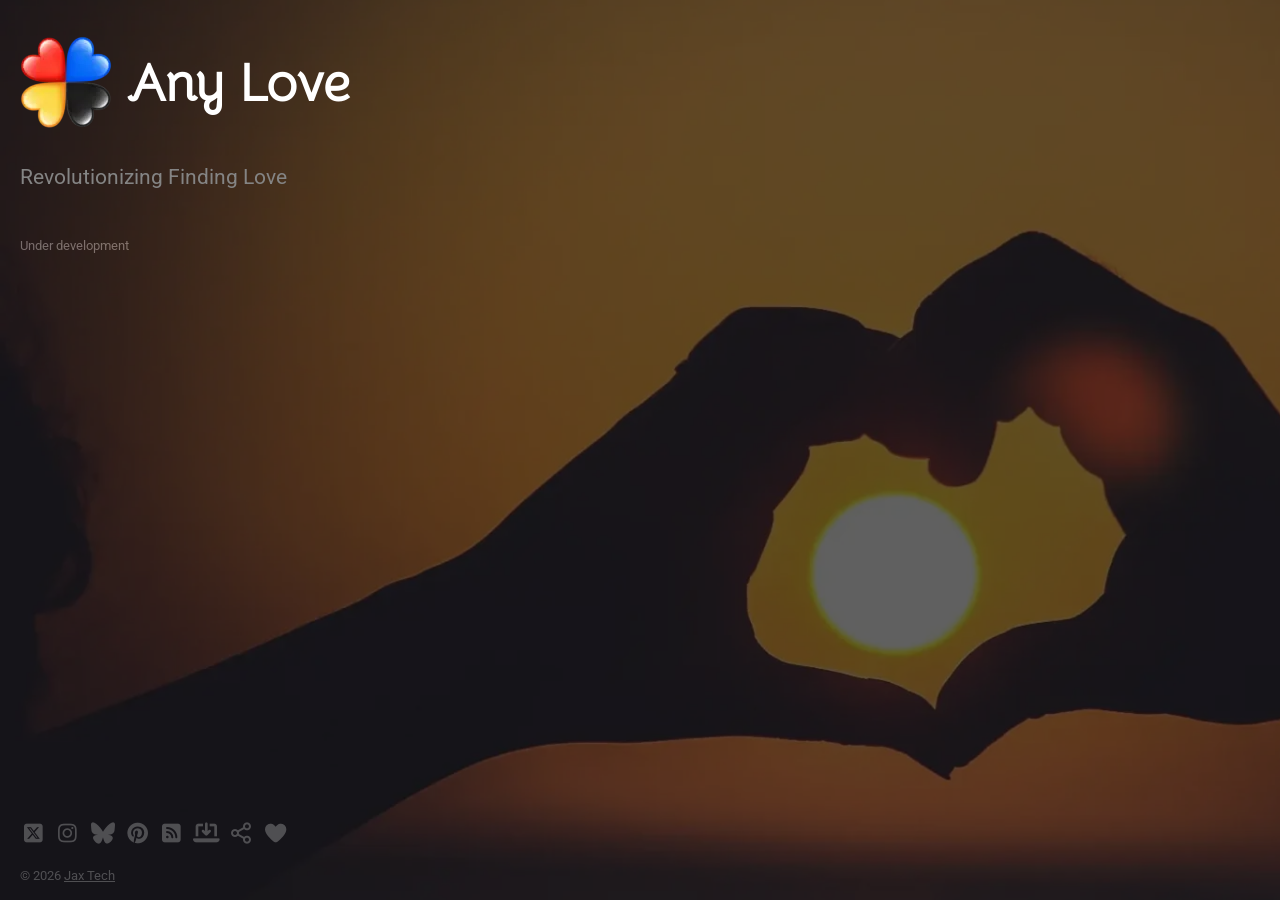
==== index.html @ 7b0f6feb "connect-src csp" ====
<!DOCTYPE HTML>
<html lang="en-US">
	<head>
		<meta charset="utf-8" />
		<meta name="viewport" content="width=device-width, initial-scale=1, maximum-scale=3" />
		<title>Any Love</title>
		<link rel="preload" href="assets/fonts/bellota-latin-400-normal.woff2" as="font" type="font/woff2" crossorigin>
		<link rel="preload" href="assets/fonts/roboto-latin-400-normal.woff2" as="font" type="font/woff2" crossorigin>
		<link rel="preload" href="assets/webfonts/fa-brands-400.woff2" as="font" type="font/woff2" crossorigin>
		<link rel="preload" href="assets/webfonts/fa-solid-900.woff2" as="font" type="font/woff2" crossorigin>
		<link rel="preload" href="assets/webfonts/fa-regular-400.woff2" as="font" type="font/woff2" crossorigin>
		<link rel="preload" as="style" href="assets/css/main.min.css" as="style">
		<link rel="preload" as="style" href="assets/css/facustom.min.css" as="style">
		<link rel="preconnect" href="https://cloudflareinsights.com">
		<link rel="preconnect" href="https://static.cloudflareinsights.com">
		<style>
			@font-face
			{
				font-family: 'Bellota';
				src: url('assets/fonts/bellota-latin-400-normal.woff2') format('woff2');
				font-weight: 400;
				ascent-override: 0.968;
    			descent-override: 0.29;
    			line-gap-override: 0;
				font-display: swap;
			}
			@font-face
			{
				font-family: 'Roboto';
				src: url('assets/fonts/roboto-latin-400-normal.woff2') format('woff2');
				ascent-override: 0.927;
    			descent-override: 0.244;
    			line-gap-override: 0;
				font-display: swap;
			}
		</style>
		<link rel="stylesheet" href="assets/css/main.min.css">
		<link rel="stylesheet" href="assets/css/facustom.min.css">
		<link rel="icon" type="image/webp" href="images/anylove32.webp">
		<link rel="shortcut icon" href="images/favicon.ico" />
		<meta property="og:title" content="Any Love" />
		<meta property="og:type" content="website" />
		<meta property="og:url" content="https://anylove.jax.tech" />
		<meta property="og:image" content="https://anylove.jax.tech/images/anylove200.png" />
		<meta property="og:image:width" content="200">
		<meta property="og:image:height" content="200">
		<meta property="og:image:type" content="image/png">
		<meta property="og:description" content="Dating,Love,Creators" />
		<meta name="author" content="Jax Tech Solutions" />
		<meta name="publish_date" property="og:publish_date" content="2026-06-11T00:00:00-0500">
		<link rel="alternate" type="application/rss+xml" title="Any Love" href="https://jax.tech/anylove/rsstest.xml">
		<meta name="description" content="Love, Romantic Love, Dating, Casual, Friendship, Marriage, LGBTQ, Transgender, Kink, Polyamory, Mature Love, Horny, Travel Partner, Sex">
		<meta name="keywords" content="Love, Romantic Love, Dating, Casual, Friendship, Marriage, LGBTQ, Transgender, Kink, Polyamory, Mature Love, Horny, Travel Partner, Sex">
	</head>
	<body class="is-preload">
	 <div class="layout">
	  <header id="header">
	   <h1><img src="images/logo.webp" fetchpriority="high" style="width: 93px; height: 93px; vertical-align: middle;" alt="Logo"> <span style="vertical-align: middle; font-size: 40pt; font-family: 'Bellota';">Any Love</span></h1>
	   <p>Revolutionizing Finding Love</p>
	  </header>
      <div class="main-content">
		<p style="font-size: 10pt;">Under development</p>
		<dialog id="diaRSSFeed" style="background-color: #666666;">
			<p>
				<p>Download an RSS Feed reader such as Feedly</p>
				<ul>
				 <li><a class="rss" href="https://apps.apple.com/ca/app/feedly-smart-news-reader/id396069556" target="_blank">Feedly on iOS</a></li>
				 <li><a class="rss" href="https://play.google.com/store/apps/details?id=com.devhd.feedly&pli=1" target="_blank">Feedly on Android</a></li>
				 <li><a class="rss" href="https://netnewswire.com/NetNewsWire.zip" target="_blank">NetNewsWire on macOS</a></li>
				 <li><a class="rss" href="https://www.inoreader.com" target="_blank">Web Based</a></li>
				</ul>
				<p>Subscribe to the Any Love RSS Feed:<br/><a href="rsstest.xml">https://jax.tech/anylove/rsstest.xml</a> <a href="javascript: copyRSSURL();"><i class="fa-solid fa-copy" title="Copy URL"></i></a></p>
			</p>
			 <button commandfor="diaRSSFeed" command="close">Close</button>
			</dialog>
	  </div>
	  <footer id="footer">
				<ul class="icons">
					<li><a href="https://x.com/AnyLoveInc" class="fa-brands fa-square-x-twitter" title="X / Twitter"></a></li>
					<li><a href="https://instagram.com/anyloveinc" class="fa-brands fa-instagram" title="Instagram"></a></li>
					<!--<li><a href="https://facebook.com/anyloveinc" class="fa-brands fa-facebook" title="Facebook"></a></li>-->
					<li><a href="https://bsky.app/profile/any-love.bsky.social" class="fa-brands fa-bluesky" title="Bluesky"></a></li>
					<li><a href="https://pinterest.com/anyloveinc" class="fa-brands fa-pinterest" title="Pinterest"></a></li>
					<li><a href="javascript: document.getElementById('diaRSSFeed').showModal();" class="fa-solid fa-square-rss" title="RSS Feed 3"></a></li>
					<li><a href="javascript: downloadApp();" class="fa-solid fa-laptop-arrow-down" title="Download App"></a></li>
					<li><a href="javascript: sharePage();" class="fa-regular fa-share-nodes" title="Share Page"></a></li>
					<li><a href="emojis.html" class="fa-solid fa-heart" title="Emoji's"></a></li>
				</ul>
				<div class="copyright">
					&copy; 2026 <a href="https://jax.tech">Jax Tech</a>
				</div>
	  </footer>
	</div>
	<script src="assets/js/main.min.js" nonce="AqHF5cLWrH+GjEXjNcEy2A==" defer></script>
	<!--<script defer src='https://static.cloudflareinsights.com/beacon.min.js' data-cf-beacon='{"token": "75deaa9c228b44c9be9af0f90fc8532d"}'></script>-->
  </body>
</html>
---- assets/css/main.min.css ----
html,body{width:100%;height:100vh;margin:0;padding:0 0 0 10px}body{color:#848484;background-color:#000;font-family:Roboto,sans-serif;font-size:16pt}body.is-preload *,body.is-preload :before,body.is-preload :after{transition:none!important;animation:none!important}body>*{z-index:2}.layout{grid-row-gap:0px;grid-template-rows:225px 1fr 100px;height:100vh;display:grid}.main-content{min-height:30px;vertical-align:center;overflow-y:auto}ol,ul{list-style:none}#bg{opacity:.375;z-index:1;width:150%;height:100%;transition:opacity 2s ease-in-out;position:fixed;top:0;left:0}#bg div{opacity:0;visibility:hidden;background-size:cover;width:100%;height:100%;transition:opacity 3s;position:absolute;top:0;left:0}#bg div.visible{opacity:1;visibility:visible;z-index:1;animation:45s linear infinite kfbg}#bg div.visible.top{z-index:2}#bg div:only-child{animation-direction:alternate!important}body.is-preload #bg{opacity:0}@keyframes kfbg{0%{transform:translate(0)}to{transform:translate(-25%)}}a.rss{color:#000}a:hover{color:red!important}h1{color:#fff;font-size:2.5em}ul.icons{cursor:default;padding-left:0;list-style:none}ul.icons li{padding-right:3px;display:inline-block}ul.icons li a{color:inherit;text-decoration:none}header{z-index:3}#footer{color:#ffffff80;opacity:.5;z-index:3;transition:opacity .5s ease-in-out;bottom:2em}#footer .copyright{font-size:10pt}#footer .copyright a{color:inherit}#footer:hover{opacity:1}
---- assets/css/facustom.min.css ----
/*!
 * Font Awesome Pro 7.1.0 by @fontawesome - https://fontawesome.com
 * License - https://fontawesome.com/license (Commercial License)
 * Copyright 2025 Fonticons, Inc.
 */
.fa-solid,.fa-regular,.fa-brands,.fa-classic,.fas,.far,.fab,.fal,.fat,.fad,.fadr,.fadl,.fadt,.fass,.fasr,.fasl,.fast,.fasds,.fasdr,.fasdl,.fasdt,.faslr,.faslpr,.fawsb,.fatl,.fans,.fands,.faes,.fajr,.fajfr,.fajdr,.facr,.fausb,.faudsb,.faufsb,.fa-solid,.fa-semibold,.fa-regular,.fa-light,.fa-thin,.fa-brands,.fa-classic,.fa-duotone,.fa-sharp,.fa-sharp-duotone,.fa-chisel,.fa-etch,.fa-jelly,.fa-jelly-duo,.fa-jelly-fill,.fa-notdog,.fa-notdog-duo,.fa-slab,.fa-slab-press,.fa-thumbprint,.fa-utility,.fa-utility-duo,.fa-utility-fill,.fa-whiteboard,.fa{--_fa-family:var(--fa-family,var(--fa-style-family,"Font Awesome 7 Pro"));-webkit-font-smoothing:antialiased;-moz-osx-font-smoothing:grayscale;display:var(--fa-display,inline-block);font-family:var(--_fa-family);font-feature-settings:normal;font-synthesis:none;font-variant:normal;font-style:normal;font-weight:var(--fa-style,900);text-align:center;text-rendering:auto;width:var(--fa-width,1.25em);line-height:1}:is(.fas,.fass,.far,.fasr,.fal,.fasl,.fat,.fast,.fad,.fadr,.fadl,.fadt,.fasds,.fasdr,.fasdl,.fasdt,.fab,.faslr,.faslpr,.fawsb,.fatl,.fans,.fands,.faes,.fajr,.fajfr,.fajdr,.facr,.fausb,.faudsb,.faufsb,.fa-solid,.fa-semibold,.fa-regular,.fa-light,.fa-thin,.fa-brands,.fa-classic,.fa-duotone,.fa-sharp,.fa-sharp-duotone,.fa-chisel,.fa-etch,.fa-jelly,.fa-jelly-duo,.fa-jelly-fill,.fa-notdog,.fa-notdog-duo,.fa-slab,.fa-slab-press,.fa-thumbprint,.fa-utility,.fa-utility-duo,.fa-utility-fill,.fa-whiteboard,.fa):before{content:var(--fa)/""}@supports not (content:""/""){:is(.fas,.fass,.far,.fasr,.fal,.fasl,.fat,.fast,.fad,.fadr,.fadl,.fadt,.fasds,.fasdr,.fasdl,.fasdt,.fab,.faslr,.faslpr,.fawsb,.fatl,.fans,.fands,.faes,.fajr,.fajfr,.fajdr,.facr,.fausb,.faudsb,.faufsb,.fa-solid,.fa-semibold,.fa-regular,.fa-light,.fa-thin,.fa-brands,.fa-classic,.fa-duotone,.fa-sharp,.fa-sharp-duotone,.fa-chisel,.fa-etch,.fa-jelly,.fa-jelly-duo,.fa-jelly-fill,.fa-notdog,.fa-notdog-duo,.fa-slab,.fa-slab-press,.fa-thumbprint,.fa-utility,.fa-utility-duo,.fa-utility-fill,.fa-whiteboard,.fa):before{content:var(--fa)}}:is(.fad,.fa-duotone,.fadr,.fadl,.fadt,.fasds,.fa-sharp-duotone,.fasdr,.fasdl,.fasdt,.fatl,.fa-thumbprint,.fands,.fa-notdog-duo,.fajdr,.fa-jelly-duo,.faudsb,.fa-utility-duo):after{content:var(--fa);font-feature-settings:"ss01"}@supports not (content:""/""){:is(.fad,.fa-duotone,.fadr,.fadl,.fadt,.fasds,.fa-sharp-duotone,.fasdr,.fasdl,.fasdt,.fatl,.fa-thumbprint,.fands,.fa-notdog-duo,.fajdr,.fa-jelly-duo,.faudsb,.fa-utility-duo):after{content:var(--fa)}}.fa-1x{font-size:1em}.fa-2x{font-size:2em}.fa-3x{font-size:3em}.fa-4x{font-size:4em}.fa-5x{font-size:5em}.fa-6x{font-size:6em}.fa-7x{font-size:7em}.fa-8x{font-size:8em}.fa-9x{font-size:9em}.fa-10x{font-size:10em}.fa-2xs{vertical-align:.225em;font-size:.625em;line-height:.1em}.fa-xs{vertical-align:.125em;font-size:.75em;line-height:.0833333em}.fa-sm{vertical-align:.0535715em;font-size:.875em;line-height:.0714286em}.fa-lg{vertical-align:-.075em;font-size:1.25em;line-height:.05em}.fa-xl{vertical-align:-.125em;font-size:1.5em;line-height:.0416667em}.fa-2xl{vertical-align:-.1875em;font-size:2em;line-height:.03125em}.fa-width-auto{--fa-width:auto}.fa-fw,.fa-width-fixed{--fa-width:1.25em}.fa-ul{margin-inline-start:var(--fa-li-margin,2.5em);padding-inline-start:0;list-style-type:none}.fa-ul>li{position:relative}.fa-li{text-align:center;width:var(--fa-li-width,2em);line-height:inherit;position:absolute;inset-inline-start:calc(-1 * var(--fa-li-width,2em))}.fa-border{border-color:var(--fa-border-color,#eee);border-radius:var(--fa-border-radius,.1em);border-style:var(--fa-border-style,solid);border-width:var(--fa-border-width,.0625em);box-sizing:var(--fa-border-box-sizing,content-box);padding:var(--fa-border-padding,.1875em .25em)}.fa-pull-left,.fa-pull-start{float:inline-start;margin-inline-end:var(--fa-pull-margin,.3em)}.fa-pull-right,.fa-pull-end{float:inline-end;margin-inline-start:var(--fa-pull-margin,.3em)}.fa-beat{animation-name:fa-beat;animation-delay:var(--fa-animation-delay,0s);animation-direction:var(--fa-animation-direction,normal);animation-duration:var(--fa-animation-duration,1s);animation-iteration-count:var(--fa-animation-iteration-count,infinite);animation-timing-function:var(--fa-animation-timing,ease-in-out)}.fa-bounce{animation-name:fa-bounce;animation-delay:var(--fa-animation-delay,0s);animation-direction:var(--fa-animation-direction,normal);animation-duration:var(--fa-animation-duration,1s);animation-iteration-count:var(--fa-animation-iteration-count,infinite);animation-timing-function:var(--fa-animation-timing,cubic-bezier(.28, .84, .42, 1))}.fa-fade{animation-name:fa-fade;animation-delay:var(--fa-animation-delay,0s);animation-direction:var(--fa-animation-direction,normal);animation-duration:var(--fa-animation-duration,1s);animation-iteration-count:var(--fa-animation-iteration-count,infinite);animation-timing-function:var(--fa-animation-timing,cubic-bezier(.4, 0, .6, 1))}.fa-beat-fade{animation-name:fa-beat-fade;animation-delay:var(--fa-animation-delay,0s);animation-direction:var(--fa-animation-direction,normal);animation-duration:var(--fa-animation-duration,1s);animation-iteration-count:var(--fa-animation-iteration-count,infinite);animation-timing-function:var(--fa-animation-timing,cubic-bezier(.4, 0, .6, 1))}.fa-flip{animation-name:fa-flip;animation-delay:var(--fa-animation-delay,0s);animation-direction:var(--fa-animation-direction,normal);animation-duration:var(--fa-animation-duration,1s);animation-iteration-count:var(--fa-animation-iteration-count,infinite);animation-timing-function:var(--fa-animation-timing,ease-in-out)}.fa-shake{animation-name:fa-shake;animation-delay:var(--fa-animation-delay,0s);animation-direction:var(--fa-animation-direction,normal);animation-duration:var(--fa-animation-duration,1s);animation-iteration-count:var(--fa-animation-iteration-count,infinite);animation-timing-function:var(--fa-animation-timing,linear)}.fa-spin{animation-name:fa-spin;animation-delay:var(--fa-animation-delay,0s);animation-direction:var(--fa-animation-direction,normal);animation-duration:var(--fa-animation-duration,2s);animation-iteration-count:var(--fa-animation-iteration-count,infinite);animation-timing-function:var(--fa-animation-timing,linear)}.fa-spin-reverse{--fa-animation-direction:reverse}.fa-pulse,.fa-spin-pulse{animation-name:fa-spin;animation-direction:var(--fa-animation-direction,normal);animation-duration:var(--fa-animation-duration,1s);animation-iteration-count:var(--fa-animation-iteration-count,infinite);animation-timing-function:var(--fa-animation-timing,steps(8))}@media (prefers-reduced-motion:reduce){.fa-beat,.fa-bounce,.fa-fade,.fa-beat-fade,.fa-flip,.fa-pulse,.fa-shake,.fa-spin,.fa-spin-pulse{transition:none!important;animation:none!important}}@keyframes fa-beat{0%,90%{transform:scale(1)}45%{transform:scale(var(--fa-beat-scale,1.25))}}@keyframes fa-bounce{0%{transform:scale(1)translateY(0)}10%{transform:scale(var(--fa-bounce-start-scale-x,1.1), var(--fa-bounce-start-scale-y,.9)) translateY(0)}30%{transform:scale(var(--fa-bounce-jump-scale-x,.9), var(--fa-bounce-jump-scale-y,1.1)) translateY(var(--fa-bounce-height,-.5em))}50%{transform:scale(var(--fa-bounce-land-scale-x,1.05), var(--fa-bounce-land-scale-y,.95)) translateY(0)}57%{transform:scale(1, 1) translateY(var(--fa-bounce-rebound,-.125em))}64%{transform:scale(1)translateY(0)}to{transform:scale(1)translateY(0)}}@keyframes fa-fade{50%{opacity:var(--fa-fade-opacity,.4)}}@keyframes fa-beat-fade{0%,to{opacity:var(--fa-beat-fade-opacity,.4);transform:scale(1)}50%{opacity:1;transform:scale(var(--fa-beat-fade-scale,1.125))}}@keyframes fa-flip{50%{transform:rotate3d(var(--fa-flip-x,0), var(--fa-flip-y,1), var(--fa-flip-z,0), var(--fa-flip-angle,-180deg))}}@keyframes fa-shake{0%{transform:rotate(-15deg)}4%{transform:rotate(15deg)}8%,24%{transform:rotate(-18deg)}12%,28%{transform:rotate(18deg)}16%{transform:rotate(-22deg)}20%{transform:rotate(22deg)}32%{transform:rotate(-12deg)}36%{transform:rotate(12deg)}40%,to{transform:rotate(0)}}@keyframes fa-spin{0%{transform:rotate(0)}to{transform:rotate(360deg)}}.fa-rotate-90{transform:rotate(90deg)}.fa-rotate-180{transform:rotate(180deg)}.fa-rotate-270{transform:rotate(270deg)}.fa-flip-horizontal{transform:scaleX(-1)}.fa-flip-vertical{transform:scaleY(-1)}.fa-flip-both,.fa-flip-horizontal.fa-flip-vertical{transform:scale(-1)}.fa-rotate-by{transform:rotate(var(--fa-rotate-angle,0))}.fa-stack{vertical-align:middle;width:2.5em;height:2em;line-height:2em;display:inline-block;position:relative}.fa-stack-1x,.fa-stack-2x{--fa-width:100%;text-align:center;width:var(--fa-width);z-index:var(--fa-stack-z-index,auto);position:absolute;inset:0}.fa-stack-1x{line-height:inherit}.fa-stack-2x{font-size:2em}.fa-inverse{color:var(--fa-inverse,#fff)}.fa-copy{--fa:""}.fa-square-rss{--fa:""}.fa-laptop-arrow-down{--fa:""}.fa-share-nodes{--fa:""}.fa-heart{--fa:""}:root,:host{--fa-family-brands:"Font Awesome 7 Brands";--fa-font-brands:normal 400 1em/1 var(--fa-family-brands)}@font-face{font-family:"Font Awesome 7 Brands";font-style:normal;font-weight:400;font-display:block;src:url(../webfonts/fa-brands-400.woff2)}.fab,.fa-brands,.fa-classic.fa-brands{--fa-family:var(--fa-family-brands);--fa-style:400}.fa-square-x-twitter{--fa:""}.fa-instagram{--fa:""}.fa-bluesky{--fa:""}.fa-pinterest{--fa:""}.fa-facebook{--fa:""}:root,:host{--fa-family-classic:"Font Awesome 7 Pro";--fa-font-light:normal 300 1em/1 var(--fa-family-classic);--fa-style-family-classic:var(--fa-family-classic)}@font-face{font-family:"Font Awesome 7 Pro";font-style:normal;font-weight:300;font-display:block;src:url(../webfonts/fa-light-300.woff2)}.fal{--fa-family:var(--fa-family-classic);--fa-style:300}.fa-light{--fa-style:300}:root,:host{--fa-family-classic:"Font Awesome 7 Pro";--fa-font-regular:normal 400 1em/1 var(--fa-family-classic);--fa-style-family-classic:var(--fa-family-classic)}@font-face{font-family:"Font Awesome 7 Pro";font-style:normal;font-weight:400;font-display:block;src:url(../webfonts/fa-regular-400.woff2)}.far{--fa-family:var(--fa-family-classic);--fa-style:400}.fa-regular{--fa-style:400}:root,:host{--fa-family-classic:"Font Awesome 7 Pro";--fa-font-solid:normal 900 1em/1 var(--fa-family-classic);--fa-style-family-classic:var(--fa-family-classic)}@font-face{font-family:"Font Awesome 7 Pro";font-style:normal;font-weight:900;font-display:block;src:url(../webfonts/fa-solid-900.woff2)}.fas{--fa-family:var(--fa-family-classic);--fa-style:900}.fa-solid{--fa-style:900}:root,:host{--fa-family-classic:"Font Awesome 7 Pro";--fa-font-thin:normal 100 1em/1 var(--fa-family-classic);--fa-style-family-classic:var(--fa-family-classic)}@font-face{font-family:"Font Awesome 7 Pro";font-style:normal;font-weight:100;font-display:block;src:url(../webfonts/fa-thin-100.woff2)}.fat{--fa-family:var(--fa-family-classic);--fa-style:100}.fa-classic{--fa-family:var(--fa-family-classic)}
---- assets/css/main.min.css ----
html,body{width:100%;height:100vh;margin:0;padding:0 0 0 10px}body{color:#848484;background-color:#000;font-family:Roboto,sans-serif;font-size:16pt}body.is-preload *,body.is-preload :before,body.is-preload :after{transition:none!important;animation:none!important}body>*{z-index:2}.layout{grid-row-gap:0px;grid-template-rows:225px 1fr 100px;height:100vh;display:grid}.main-content{min-height:30px;vertical-align:center;overflow-y:auto}ol,ul{list-style:none}#bg{opacity:.375;z-index:1;width:150%;height:100%;transition:opacity 2s ease-in-out;position:fixed;top:0;left:0}#bg div{opacity:0;visibility:hidden;background-size:cover;width:100%;height:100%;transition:opacity 3s;position:absolute;top:0;left:0}#bg div.visible{opacity:1;visibility:visible;z-index:1;animation:45s linear infinite kfbg}#bg div.visible.top{z-index:2}#bg div:only-child{animation-direction:alternate!important}body.is-preload #bg{opacity:0}@keyframes kfbg{0%{transform:translate(0)}to{transform:translate(-25%)}}a.rss{color:#000}a:hover{color:red!important}h1{color:#fff;font-size:2.5em}ul.icons{cursor:default;padding-left:0;list-style:none}ul.icons li{padding-right:3px;display:inline-block}ul.icons li a{color:inherit;text-decoration:none}header{z-index:3}#footer{color:#ffffff80;opacity:.5;z-index:3;transition:opacity .5s ease-in-out;bottom:2em}#footer .copyright{font-size:10pt}#footer .copyright a{color:inherit}#footer:hover{opacity:1}
---- assets/css/facustom.min.css ----
/*!
 * Font Awesome Pro 7.1.0 by @fontawesome - https://fontawesome.com
 * License - https://fontawesome.com/license (Commercial License)
 * Copyright 2025 Fonticons, Inc.
 */
.fa-solid,.fa-regular,.fa-brands,.fa-classic,.fas,.far,.fab,.fal,.fat,.fad,.fadr,.fadl,.fadt,.fass,.fasr,.fasl,.fast,.fasds,.fasdr,.fasdl,.fasdt,.faslr,.faslpr,.fawsb,.fatl,.fans,.fands,.faes,.fajr,.fajfr,.fajdr,.facr,.fausb,.faudsb,.faufsb,.fa-solid,.fa-semibold,.fa-regular,.fa-light,.fa-thin,.fa-brands,.fa-classic,.fa-duotone,.fa-sharp,.fa-sharp-duotone,.fa-chisel,.fa-etch,.fa-jelly,.fa-jelly-duo,.fa-jelly-fill,.fa-notdog,.fa-notdog-duo,.fa-slab,.fa-slab-press,.fa-thumbprint,.fa-utility,.fa-utility-duo,.fa-utility-fill,.fa-whiteboard,.fa{--_fa-family:var(--fa-family,var(--fa-style-family,"Font Awesome 7 Pro"));-webkit-font-smoothing:antialiased;-moz-osx-font-smoothing:grayscale;display:var(--fa-display,inline-block);font-family:var(--_fa-family);font-feature-settings:normal;font-synthesis:none;font-variant:normal;font-style:normal;font-weight:var(--fa-style,900);text-align:center;text-rendering:auto;width:var(--fa-width,1.25em);line-height:1}:is(.fas,.fass,.far,.fasr,.fal,.fasl,.fat,.fast,.fad,.fadr,.fadl,.fadt,.fasds,.fasdr,.fasdl,.fasdt,.fab,.faslr,.faslpr,.fawsb,.fatl,.fans,.fands,.faes,.fajr,.fajfr,.fajdr,.facr,.fausb,.faudsb,.faufsb,.fa-solid,.fa-semibold,.fa-regular,.fa-light,.fa-thin,.fa-brands,.fa-classic,.fa-duotone,.fa-sharp,.fa-sharp-duotone,.fa-chisel,.fa-etch,.fa-jelly,.fa-jelly-duo,.fa-jelly-fill,.fa-notdog,.fa-notdog-duo,.fa-slab,.fa-slab-press,.fa-thumbprint,.fa-utility,.fa-utility-duo,.fa-utility-fill,.fa-whiteboard,.fa):before{content:var(--fa)/""}@supports not (content:""/""){:is(.fas,.fass,.far,.fasr,.fal,.fasl,.fat,.fast,.fad,.fadr,.fadl,.fadt,.fasds,.fasdr,.fasdl,.fasdt,.fab,.faslr,.faslpr,.fawsb,.fatl,.fans,.fands,.faes,.fajr,.fajfr,.fajdr,.facr,.fausb,.faudsb,.faufsb,.fa-solid,.fa-semibold,.fa-regular,.fa-light,.fa-thin,.fa-brands,.fa-classic,.fa-duotone,.fa-sharp,.fa-sharp-duotone,.fa-chisel,.fa-etch,.fa-jelly,.fa-jelly-duo,.fa-jelly-fill,.fa-notdog,.fa-notdog-duo,.fa-slab,.fa-slab-press,.fa-thumbprint,.fa-utility,.fa-utility-duo,.fa-utility-fill,.fa-whiteboard,.fa):before{content:var(--fa)}}:is(.fad,.fa-duotone,.fadr,.fadl,.fadt,.fasds,.fa-sharp-duotone,.fasdr,.fasdl,.fasdt,.fatl,.fa-thumbprint,.fands,.fa-notdog-duo,.fajdr,.fa-jelly-duo,.faudsb,.fa-utility-duo):after{content:var(--fa);font-feature-settings:"ss01"}@supports not (content:""/""){:is(.fad,.fa-duotone,.fadr,.fadl,.fadt,.fasds,.fa-sharp-duotone,.fasdr,.fasdl,.fasdt,.fatl,.fa-thumbprint,.fands,.fa-notdog-duo,.fajdr,.fa-jelly-duo,.faudsb,.fa-utility-duo):after{content:var(--fa)}}.fa-1x{font-size:1em}.fa-2x{font-size:2em}.fa-3x{font-size:3em}.fa-4x{font-size:4em}.fa-5x{font-size:5em}.fa-6x{font-size:6em}.fa-7x{font-size:7em}.fa-8x{font-size:8em}.fa-9x{font-size:9em}.fa-10x{font-size:10em}.fa-2xs{vertical-align:.225em;font-size:.625em;line-height:.1em}.fa-xs{vertical-align:.125em;font-size:.75em;line-height:.0833333em}.fa-sm{vertical-align:.0535715em;font-size:.875em;line-height:.0714286em}.fa-lg{vertical-align:-.075em;font-size:1.25em;line-height:.05em}.fa-xl{vertical-align:-.125em;font-size:1.5em;line-height:.0416667em}.fa-2xl{vertical-align:-.1875em;font-size:2em;line-height:.03125em}.fa-width-auto{--fa-width:auto}.fa-fw,.fa-width-fixed{--fa-width:1.25em}.fa-ul{margin-inline-start:var(--fa-li-margin,2.5em);padding-inline-start:0;list-style-type:none}.fa-ul>li{position:relative}.fa-li{text-align:center;width:var(--fa-li-width,2em);line-height:inherit;position:absolute;inset-inline-start:calc(-1 * var(--fa-li-width,2em))}.fa-border{border-color:var(--fa-border-color,#eee);border-radius:var(--fa-border-radius,.1em);border-style:var(--fa-border-style,solid);border-width:var(--fa-border-width,.0625em);box-sizing:var(--fa-border-box-sizing,content-box);padding:var(--fa-border-padding,.1875em .25em)}.fa-pull-left,.fa-pull-start{float:inline-start;margin-inline-end:var(--fa-pull-margin,.3em)}.fa-pull-right,.fa-pull-end{float:inline-end;margin-inline-start:var(--fa-pull-margin,.3em)}.fa-beat{animation-name:fa-beat;animation-delay:var(--fa-animation-delay,0s);animation-direction:var(--fa-animation-direction,normal);animation-duration:var(--fa-animation-duration,1s);animation-iteration-count:var(--fa-animation-iteration-count,infinite);animation-timing-function:var(--fa-animation-timing,ease-in-out)}.fa-bounce{animation-name:fa-bounce;animation-delay:var(--fa-animation-delay,0s);animation-direction:var(--fa-animation-direction,normal);animation-duration:var(--fa-animation-duration,1s);animation-iteration-count:var(--fa-animation-iteration-count,infinite);animation-timing-function:var(--fa-animation-timing,cubic-bezier(.28, .84, .42, 1))}.fa-fade{animation-name:fa-fade;animation-delay:var(--fa-animation-delay,0s);animation-direction:var(--fa-animation-direction,normal);animation-duration:var(--fa-animation-duration,1s);animation-iteration-count:var(--fa-animation-iteration-count,infinite);animation-timing-function:var(--fa-animation-timing,cubic-bezier(.4, 0, .6, 1))}.fa-beat-fade{animation-name:fa-beat-fade;animation-delay:var(--fa-animation-delay,0s);animation-direction:var(--fa-animation-direction,normal);animation-duration:var(--fa-animation-duration,1s);animation-iteration-count:var(--fa-animation-iteration-count,infinite);animation-timing-function:var(--fa-animation-timing,cubic-bezier(.4, 0, .6, 1))}.fa-flip{animation-name:fa-flip;animation-delay:var(--fa-animation-delay,0s);animation-direction:var(--fa-animation-direction,normal);animation-duration:var(--fa-animation-duration,1s);animation-iteration-count:var(--fa-animation-iteration-count,infinite);animation-timing-function:var(--fa-animation-timing,ease-in-out)}.fa-shake{animation-name:fa-shake;animation-delay:var(--fa-animation-delay,0s);animation-direction:var(--fa-animation-direction,normal);animation-duration:var(--fa-animation-duration,1s);animation-iteration-count:var(--fa-animation-iteration-count,infinite);animation-timing-function:var(--fa-animation-timing,linear)}.fa-spin{animation-name:fa-spin;animation-delay:var(--fa-animation-delay,0s);animation-direction:var(--fa-animation-direction,normal);animation-duration:var(--fa-animation-duration,2s);animation-iteration-count:var(--fa-animation-iteration-count,infinite);animation-timing-function:var(--fa-animation-timing,linear)}.fa-spin-reverse{--fa-animation-direction:reverse}.fa-pulse,.fa-spin-pulse{animation-name:fa-spin;animation-direction:var(--fa-animation-direction,normal);animation-duration:var(--fa-animation-duration,1s);animation-iteration-count:var(--fa-animation-iteration-count,infinite);animation-timing-function:var(--fa-animation-timing,steps(8))}@media (prefers-reduced-motion:reduce){.fa-beat,.fa-bounce,.fa-fade,.fa-beat-fade,.fa-flip,.fa-pulse,.fa-shake,.fa-spin,.fa-spin-pulse{transition:none!important;animation:none!important}}@keyframes fa-beat{0%,90%{transform:scale(1)}45%{transform:scale(var(--fa-beat-scale,1.25))}}@keyframes fa-bounce{0%{transform:scale(1)translateY(0)}10%{transform:scale(var(--fa-bounce-start-scale-x,1.1), var(--fa-bounce-start-scale-y,.9)) translateY(0)}30%{transform:scale(var(--fa-bounce-jump-scale-x,.9), var(--fa-bounce-jump-scale-y,1.1)) translateY(var(--fa-bounce-height,-.5em))}50%{transform:scale(var(--fa-bounce-land-scale-x,1.05), var(--fa-bounce-land-scale-y,.95)) translateY(0)}57%{transform:scale(1, 1) translateY(var(--fa-bounce-rebound,-.125em))}64%{transform:scale(1)translateY(0)}to{transform:scale(1)translateY(0)}}@keyframes fa-fade{50%{opacity:var(--fa-fade-opacity,.4)}}@keyframes fa-beat-fade{0%,to{opacity:var(--fa-beat-fade-opacity,.4);transform:scale(1)}50%{opacity:1;transform:scale(var(--fa-beat-fade-scale,1.125))}}@keyframes fa-flip{50%{transform:rotate3d(var(--fa-flip-x,0), var(--fa-flip-y,1), var(--fa-flip-z,0), var(--fa-flip-angle,-180deg))}}@keyframes fa-shake{0%{transform:rotate(-15deg)}4%{transform:rotate(15deg)}8%,24%{transform:rotate(-18deg)}12%,28%{transform:rotate(18deg)}16%{transform:rotate(-22deg)}20%{transform:rotate(22deg)}32%{transform:rotate(-12deg)}36%{transform:rotate(12deg)}40%,to{transform:rotate(0)}}@keyframes fa-spin{0%{transform:rotate(0)}to{transform:rotate(360deg)}}.fa-rotate-90{transform:rotate(90deg)}.fa-rotate-180{transform:rotate(180deg)}.fa-rotate-270{transform:rotate(270deg)}.fa-flip-horizontal{transform:scaleX(-1)}.fa-flip-vertical{transform:scaleY(-1)}.fa-flip-both,.fa-flip-horizontal.fa-flip-vertical{transform:scale(-1)}.fa-rotate-by{transform:rotate(var(--fa-rotate-angle,0))}.fa-stack{vertical-align:middle;width:2.5em;height:2em;line-height:2em;display:inline-block;position:relative}.fa-stack-1x,.fa-stack-2x{--fa-width:100%;text-align:center;width:var(--fa-width);z-index:var(--fa-stack-z-index,auto);position:absolute;inset:0}.fa-stack-1x{line-height:inherit}.fa-stack-2x{font-size:2em}.fa-inverse{color:var(--fa-inverse,#fff)}.fa-copy{--fa:""}.fa-square-rss{--fa:""}.fa-laptop-arrow-down{--fa:""}.fa-share-nodes{--fa:""}.fa-heart{--fa:""}:root,:host{--fa-family-brands:"Font Awesome 7 Brands";--fa-font-brands:normal 400 1em/1 var(--fa-family-brands)}@font-face{font-family:"Font Awesome 7 Brands";font-style:normal;font-weight:400;font-display:block;src:url(../webfonts/fa-brands-400.woff2)}.fab,.fa-brands,.fa-classic.fa-brands{--fa-family:var(--fa-family-brands);--fa-style:400}.fa-square-x-twitter{--fa:""}.fa-instagram{--fa:""}.fa-bluesky{--fa:""}.fa-pinterest{--fa:""}.fa-facebook{--fa:""}:root,:host{--fa-family-classic:"Font Awesome 7 Pro";--fa-font-light:normal 300 1em/1 var(--fa-family-classic);--fa-style-family-classic:var(--fa-family-classic)}@font-face{font-family:"Font Awesome 7 Pro";font-style:normal;font-weight:300;font-display:block;src:url(../webfonts/fa-light-300.woff2)}.fal{--fa-family:var(--fa-family-classic);--fa-style:300}.fa-light{--fa-style:300}:root,:host{--fa-family-classic:"Font Awesome 7 Pro";--fa-font-regular:normal 400 1em/1 var(--fa-family-classic);--fa-style-family-classic:var(--fa-family-classic)}@font-face{font-family:"Font Awesome 7 Pro";font-style:normal;font-weight:400;font-display:block;src:url(../webfonts/fa-regular-400.woff2)}.far{--fa-family:var(--fa-family-classic);--fa-style:400}.fa-regular{--fa-style:400}:root,:host{--fa-family-classic:"Font Awesome 7 Pro";--fa-font-solid:normal 900 1em/1 var(--fa-family-classic);--fa-style-family-classic:var(--fa-family-classic)}@font-face{font-family:"Font Awesome 7 Pro";font-style:normal;font-weight:900;font-display:block;src:url(../webfonts/fa-solid-900.woff2)}.fas{--fa-family:var(--fa-family-classic);--fa-style:900}.fa-solid{--fa-style:900}:root,:host{--fa-family-classic:"Font Awesome 7 Pro";--fa-font-thin:normal 100 1em/1 var(--fa-family-classic);--fa-style-family-classic:var(--fa-family-classic)}@font-face{font-family:"Font Awesome 7 Pro";font-style:normal;font-weight:100;font-display:block;src:url(../webfonts/fa-thin-100.woff2)}.fat{--fa-family:var(--fa-family-classic);--fa-style:100}.fa-classic{--fa-family:var(--fa-family-classic)}
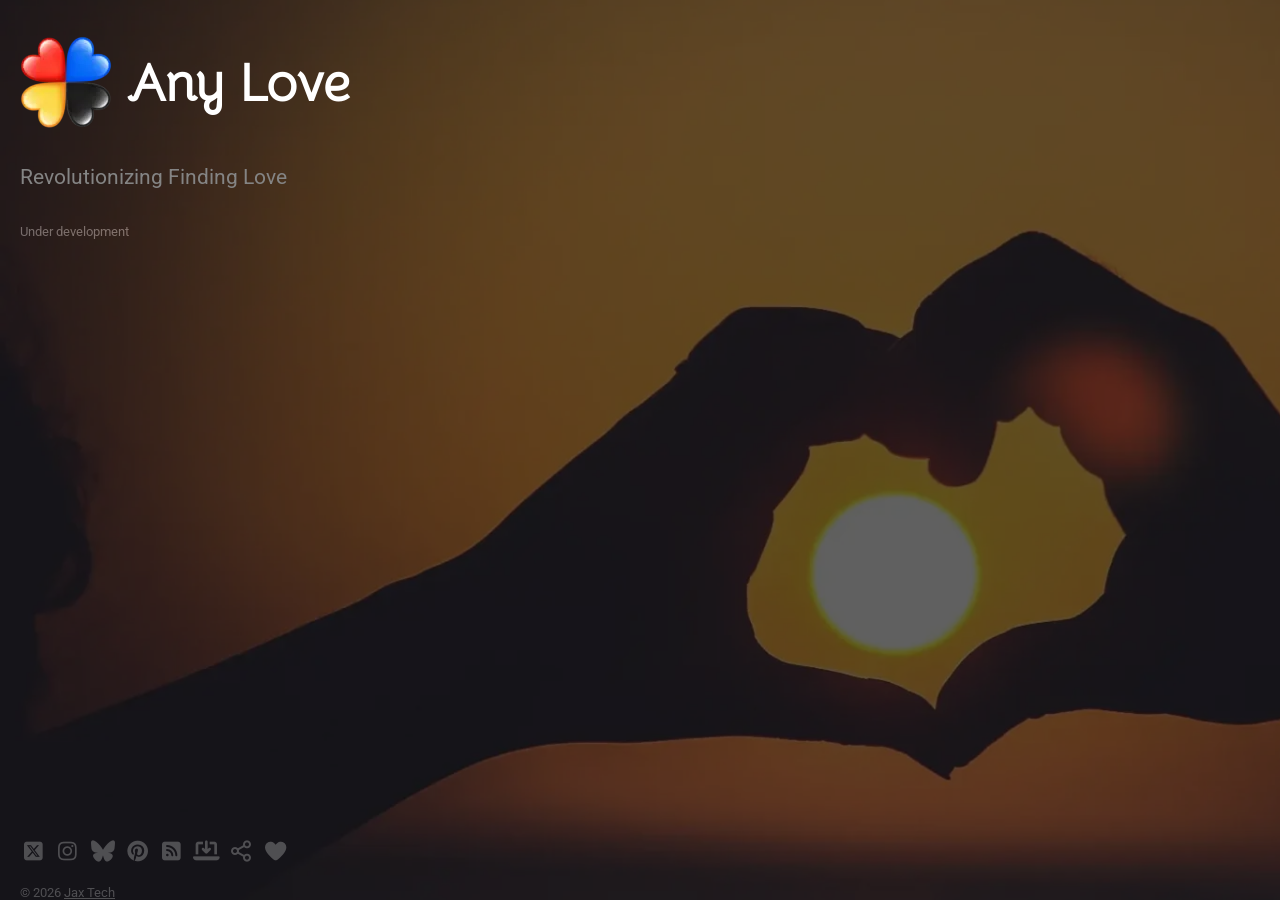
==== commit 3ba0ff79: "main.css update auto nav" ====
--- a/index.html
+++ b/index.html
@@ -9,32 +9,11 @@
 		<link rel="preload" href="assets/webfonts/fa-brands-400.woff2" as="font" type="font/woff2" crossorigin>
 		<link rel="preload" href="assets/webfonts/fa-solid-900.woff2" as="font" type="font/woff2" crossorigin>
 		<link rel="preload" href="assets/webfonts/fa-regular-400.woff2" as="font" type="font/woff2" crossorigin>
-		<link rel="preload" as="style" href="assets/css/main.min.css" as="style">
-		<link rel="preload" as="style" href="assets/css/facustom.min.css" as="style">
+		<link rel="preload" as="style" href="assets/css/main.min.css" as="style" type="text/css">
+		<link rel="preload" as="style" href="assets/css/facustom.min.css" as="style" type="text/css">
 		<link rel="preconnect" href="https://cloudflareinsights.com">
 		<link rel="preconnect" href="https://static.cloudflareinsights.com">
-		<style>
-			@font-face
-			{
-				font-family: 'Bellota';
-				src: url('assets/fonts/bellota-latin-400-normal.woff2') format('woff2');
-				font-weight: 400;
-				ascent-override: 0.968;
-    			descent-override: 0.29;
-    			line-gap-override: 0;
-				font-display: swap;
-			}
-			@font-face
-			{
-				font-family: 'Roboto';
-				src: url('assets/fonts/roboto-latin-400-normal.woff2') format('woff2');
-				ascent-override: 0.927;
-    			descent-override: 0.244;
-    			line-gap-override: 0;
-				font-display: swap;
-			}
-		</style>
-		<link rel="stylesheet" href="assets/css/main.min.css">
+		<link rel="stylesheet" href="assets/css/main.css">
 		<link rel="stylesheet" href="assets/css/facustom.min.css">
 		<link rel="icon" type="image/webp" href="images/anylove32.webp">
 		<link rel="shortcut icon" href="images/favicon.ico" />
@@ -81,9 +60,9 @@
 					<!--<li><a href="https://facebook.com/anyloveinc" class="fa-brands fa-facebook" title="Facebook"></a></li>-->
 					<li><a href="https://bsky.app/profile/any-love.bsky.social" class="fa-brands fa-bluesky" title="Bluesky"></a></li>
 					<li><a href="https://pinterest.com/anyloveinc" class="fa-brands fa-pinterest" title="Pinterest"></a></li>
-					<li><a href="javascript: document.getElementById('diaRSSFeed').showModal();" class="fa-solid fa-square-rss" title="RSS Feed 3"></a></li>
-					<li><a href="javascript: downloadApp();" class="fa-solid fa-laptop-arrow-down" title="Download App"></a></li>
-					<li><a href="javascript: sharePage();" class="fa-regular fa-share-nodes" title="Share Page"></a></li>
+					<li><a class="fa-solid fa-square-rss" title="RSS Feed" id="iRSSFeed"></a></li>
+					<li><a class="fa-solid fa-laptop-arrow-down" title="Download App" id="iDownloadApp"></a></li>
+					<li><a class="fa-regular fa-share-nodes" title="Share Page" id="iShareNodes"></a></li>
 					<li><a href="emojis.html" class="fa-solid fa-heart" title="Emoji's"></a></li>
 				</ul>
 				<div class="copyright">
@@ -92,6 +71,11 @@
 	  </footer>
 	</div>
 	<script src="assets/js/main.min.js" nonce="AqHF5cLWrH+GjEXjNcEy2A==" defer></script>
-	<!--<script defer src='https://static.cloudflareinsights.com/beacon.min.js' data-cf-beacon='{"token": "75deaa9c228b44c9be9af0f90fc8532d"}'></script>-->
+	<script nonce="AqHF5cLWrH+GjEXjNcEy2A==" defer>
+    	document.getElementById("iShareNodes").addEventListener('click', (e) => { sharePage(); });
+		document.getElementById("iDownloadApp").addEventListener('click', (e) => { downloadApp(); });
+		document.getElementById("iRSSFeed").addEventListener('click', (e) => { document.getElementById('diaRSSFeed').showModal(); });
+   </script>
+   <!-- <script type="text/javascript" src="assets/js/fontanalyze.js" defer></script> -->
   </body>
 </html>
--- a/assets/css/main.min.css
+++ b/assets/css/main.min.css
@@ -1 +1 @@
-html,body{width:100%;height:100vh;margin:0;padding:0 0 0 10px}body{color:#848484;background-color:#000;font-family:Roboto,sans-serif;font-size:16pt}body.is-preload *,body.is-preload :before,body.is-preload :after{transition:none!important;animation:none!important}body>*{z-index:2}.layout{grid-row-gap:0px;grid-template-rows:225px 1fr 100px;height:100vh;display:grid}.main-content{min-height:30px;vertical-align:center;overflow-y:auto}ol,ul{list-style:none}#bg{opacity:.375;z-index:1;width:150%;height:100%;transition:opacity 2s ease-in-out;position:fixed;top:0;left:0}#bg div{opacity:0;visibility:hidden;background-size:cover;width:100%;height:100%;transition:opacity 3s;position:absolute;top:0;left:0}#bg div.visible{opacity:1;visibility:visible;z-index:1;animation:45s linear infinite kfbg}#bg div.visible.top{z-index:2}#bg div:only-child{animation-direction:alternate!important}body.is-preload #bg{opacity:0}@keyframes kfbg{0%{transform:translate(0)}to{transform:translate(-25%)}}a.rss{color:#000}a:hover{color:red!important}h1{color:#fff;font-size:2.5em}ul.icons{cursor:default;padding-left:0;list-style:none}ul.icons li{padding-right:3px;display:inline-block}ul.icons li a{color:inherit;text-decoration:none}header{z-index:3}#footer{color:#ffffff80;opacity:.5;z-index:3;transition:opacity .5s ease-in-out;bottom:2em}#footer .copyright{font-size:10pt}#footer .copyright a{color:inherit}#footer:hover{opacity:1}+html,body{width:100%;height:100vh;margin:0;padding:0 0 0 10px}body{color:#848484;background-color:#000;font-family:Roboto,sans-serif;font-size:16pt}@font-face{font-family:Bellota;src:url(../fonts/bellota-latin-400-normal.woff2)format("woff2");font-weight:400;ascent-override:.968;descent-override:.29;line-gap-override:0;font-display:swap}@font-face{font-family:Roboto;src:url(../fonts/roboto-latin-400-normal.woff2)format("woff2");ascent-override:.927;descent-override:.244;line-gap-override:0;font-display:swap}body.is-preload *,body.is-preload :before,body.is-preload :after{transition:none!important;animation:none!important}body>*{z-index:2}.layout{grid-row-gap:0px;grid-template-rows:225px 1fr 100px;height:100vh;display:grid}.main-content{min-height:30px;vertical-align:center;overflow-y:auto}ol,ul{list-style:none}#bg{opacity:.375;z-index:1;width:150%;height:100%;transition:opacity 2s ease-in-out;position:fixed;top:0;left:0}#bg div{opacity:0;visibility:hidden;background-size:cover;width:100%;height:100%;transition:opacity 3s;position:absolute;top:0;left:0}#bg div.visible{opacity:1;visibility:visible;z-index:1;animation:45s linear infinite kfbg}#bg div.visible.top{z-index:2}#bg div:only-child{animation-direction:alternate!important}body.is-preload #bg{opacity:0}@keyframes kfbg{0%{transform:translate(0)}to{transform:translate(-25%)}}a.rss{color:#000}a:hover{color:red!important}h1{color:#fff;font-size:2.5em}ul.icons{cursor:default;padding-left:0;list-style:none}ul.icons li{padding-right:3px;display:inline-block}ul.icons li a{color:inherit;text-decoration:none}header{z-index:3}#footer{color:#ffffff80;opacity:.5;z-index:3;transition:opacity .5s ease-in-out;bottom:2em}#footer .copyright{font-size:10pt}#footer .copyright a{color:inherit}#footer:hover{opacity:1}
--- a/assets/css/facustom.min.css
+++ b/assets/css/facustom.min.css
@@ -3,4 +3,4 @@
  * License - https://fontawesome.com/license (Commercial License)
  * Copyright 2025 Fonticons, Inc.
  */
-.fa-solid,.fa-regular,.fa-brands,.fa-classic,.fas,.far,.fab,.fal,.fat,.fad,.fadr,.fadl,.fadt,.fass,.fasr,.fasl,.fast,.fasds,.fasdr,.fasdl,.fasdt,.faslr,.faslpr,.fawsb,.fatl,.fans,.fands,.faes,.fajr,.fajfr,.fajdr,.facr,.fausb,.faudsb,.faufsb,.fa-solid,.fa-semibold,.fa-regular,.fa-light,.fa-thin,.fa-brands,.fa-classic,.fa-duotone,.fa-sharp,.fa-sharp-duotone,.fa-chisel,.fa-etch,.fa-jelly,.fa-jelly-duo,.fa-jelly-fill,.fa-notdog,.fa-notdog-duo,.fa-slab,.fa-slab-press,.fa-thumbprint,.fa-utility,.fa-utility-duo,.fa-utility-fill,.fa-whiteboard,.fa{--_fa-family:var(--fa-family,var(--fa-style-family,"Font Awesome 7 Pro"));-webkit-font-smoothing:antialiased;-moz-osx-font-smoothing:grayscale;display:var(--fa-display,inline-block);font-family:var(--_fa-family);font-feature-settings:normal;font-synthesis:none;font-variant:normal;font-style:normal;font-weight:var(--fa-style,900);text-align:center;text-rendering:auto;width:var(--fa-width,1.25em);line-height:1}:is(.fas,.fass,.far,.fasr,.fal,.fasl,.fat,.fast,.fad,.fadr,.fadl,.fadt,.fasds,.fasdr,.fasdl,.fasdt,.fab,.faslr,.faslpr,.fawsb,.fatl,.fans,.fands,.faes,.fajr,.fajfr,.fajdr,.facr,.fausb,.faudsb,.faufsb,.fa-solid,.fa-semibold,.fa-regular,.fa-light,.fa-thin,.fa-brands,.fa-classic,.fa-duotone,.fa-sharp,.fa-sharp-duotone,.fa-chisel,.fa-etch,.fa-jelly,.fa-jelly-duo,.fa-jelly-fill,.fa-notdog,.fa-notdog-duo,.fa-slab,.fa-slab-press,.fa-thumbprint,.fa-utility,.fa-utility-duo,.fa-utility-fill,.fa-whiteboard,.fa):before{content:var(--fa)/""}@supports not (content:""/""){:is(.fas,.fass,.far,.fasr,.fal,.fasl,.fat,.fast,.fad,.fadr,.fadl,.fadt,.fasds,.fasdr,.fasdl,.fasdt,.fab,.faslr,.faslpr,.fawsb,.fatl,.fans,.fands,.faes,.fajr,.fajfr,.fajdr,.facr,.fausb,.faudsb,.faufsb,.fa-solid,.fa-semibold,.fa-regular,.fa-light,.fa-thin,.fa-brands,.fa-classic,.fa-duotone,.fa-sharp,.fa-sharp-duotone,.fa-chisel,.fa-etch,.fa-jelly,.fa-jelly-duo,.fa-jelly-fill,.fa-notdog,.fa-notdog-duo,.fa-slab,.fa-slab-press,.fa-thumbprint,.fa-utility,.fa-utility-duo,.fa-utility-fill,.fa-whiteboard,.fa):before{content:var(--fa)}}:is(.fad,.fa-duotone,.fadr,.fadl,.fadt,.fasds,.fa-sharp-duotone,.fasdr,.fasdl,.fasdt,.fatl,.fa-thumbprint,.fands,.fa-notdog-duo,.fajdr,.fa-jelly-duo,.faudsb,.fa-utility-duo):after{content:var(--fa);font-feature-settings:"ss01"}@supports not (content:""/""){:is(.fad,.fa-duotone,.fadr,.fadl,.fadt,.fasds,.fa-sharp-duotone,.fasdr,.fasdl,.fasdt,.fatl,.fa-thumbprint,.fands,.fa-notdog-duo,.fajdr,.fa-jelly-duo,.faudsb,.fa-utility-duo):after{content:var(--fa)}}.fa-1x{font-size:1em}.fa-2x{font-size:2em}.fa-3x{font-size:3em}.fa-4x{font-size:4em}.fa-5x{font-size:5em}.fa-6x{font-size:6em}.fa-7x{font-size:7em}.fa-8x{font-size:8em}.fa-9x{font-size:9em}.fa-10x{font-size:10em}.fa-2xs{vertical-align:.225em;font-size:.625em;line-height:.1em}.fa-xs{vertical-align:.125em;font-size:.75em;line-height:.0833333em}.fa-sm{vertical-align:.0535715em;font-size:.875em;line-height:.0714286em}.fa-lg{vertical-align:-.075em;font-size:1.25em;line-height:.05em}.fa-xl{vertical-align:-.125em;font-size:1.5em;line-height:.0416667em}.fa-2xl{vertical-align:-.1875em;font-size:2em;line-height:.03125em}.fa-width-auto{--fa-width:auto}.fa-fw,.fa-width-fixed{--fa-width:1.25em}.fa-ul{margin-inline-start:var(--fa-li-margin,2.5em);padding-inline-start:0;list-style-type:none}.fa-ul>li{position:relative}.fa-li{text-align:center;width:var(--fa-li-width,2em);line-height:inherit;position:absolute;inset-inline-start:calc(-1 * var(--fa-li-width,2em))}.fa-border{border-color:var(--fa-border-color,#eee);border-radius:var(--fa-border-radius,.1em);border-style:var(--fa-border-style,solid);border-width:var(--fa-border-width,.0625em);box-sizing:var(--fa-border-box-sizing,content-box);padding:var(--fa-border-padding,.1875em .25em)}.fa-pull-left,.fa-pull-start{float:inline-start;margin-inline-end:var(--fa-pull-margin,.3em)}.fa-pull-right,.fa-pull-end{float:inline-end;margin-inline-start:var(--fa-pull-margin,.3em)}.fa-beat{animation-name:fa-beat;animation-delay:var(--fa-animation-delay,0s);animation-direction:var(--fa-animation-direction,normal);animation-duration:var(--fa-animation-duration,1s);animation-iteration-count:var(--fa-animation-iteration-count,infinite);animation-timing-function:var(--fa-animation-timing,ease-in-out)}.fa-bounce{animation-name:fa-bounce;animation-delay:var(--fa-animation-delay,0s);animation-direction:var(--fa-animation-direction,normal);animation-duration:var(--fa-animation-duration,1s);animation-iteration-count:var(--fa-animation-iteration-count,infinite);animation-timing-function:var(--fa-animation-timing,cubic-bezier(.28, .84, .42, 1))}.fa-fade{animation-name:fa-fade;animation-delay:var(--fa-animation-delay,0s);animation-direction:var(--fa-animation-direction,normal);animation-duration:var(--fa-animation-duration,1s);animation-iteration-count:var(--fa-animation-iteration-count,infinite);animation-timing-function:var(--fa-animation-timing,cubic-bezier(.4, 0, .6, 1))}.fa-beat-fade{animation-name:fa-beat-fade;animation-delay:var(--fa-animation-delay,0s);animation-direction:var(--fa-animation-direction,normal);animation-duration:var(--fa-animation-duration,1s);animation-iteration-count:var(--fa-animation-iteration-count,infinite);animation-timing-function:var(--fa-animation-timing,cubic-bezier(.4, 0, .6, 1))}.fa-flip{animation-name:fa-flip;animation-delay:var(--fa-animation-delay,0s);animation-direction:var(--fa-animation-direction,normal);animation-duration:var(--fa-animation-duration,1s);animation-iteration-count:var(--fa-animation-iteration-count,infinite);animation-timing-function:var(--fa-animation-timing,ease-in-out)}.fa-shake{animation-name:fa-shake;animation-delay:var(--fa-animation-delay,0s);animation-direction:var(--fa-animation-direction,normal);animation-duration:var(--fa-animation-duration,1s);animation-iteration-count:var(--fa-animation-iteration-count,infinite);animation-timing-function:var(--fa-animation-timing,linear)}.fa-spin{animation-name:fa-spin;animation-delay:var(--fa-animation-delay,0s);animation-direction:var(--fa-animation-direction,normal);animation-duration:var(--fa-animation-duration,2s);animation-iteration-count:var(--fa-animation-iteration-count,infinite);animation-timing-function:var(--fa-animation-timing,linear)}.fa-spin-reverse{--fa-animation-direction:reverse}.fa-pulse,.fa-spin-pulse{animation-name:fa-spin;animation-direction:var(--fa-animation-direction,normal);animation-duration:var(--fa-animation-duration,1s);animation-iteration-count:var(--fa-animation-iteration-count,infinite);animation-timing-function:var(--fa-animation-timing,steps(8))}@media (prefers-reduced-motion:reduce){.fa-beat,.fa-bounce,.fa-fade,.fa-beat-fade,.fa-flip,.fa-pulse,.fa-shake,.fa-spin,.fa-spin-pulse{transition:none!important;animation:none!important}}@keyframes fa-beat{0%,90%{transform:scale(1)}45%{transform:scale(var(--fa-beat-scale,1.25))}}@keyframes fa-bounce{0%{transform:scale(1)translateY(0)}10%{transform:scale(var(--fa-bounce-start-scale-x,1.1), var(--fa-bounce-start-scale-y,.9)) translateY(0)}30%{transform:scale(var(--fa-bounce-jump-scale-x,.9), var(--fa-bounce-jump-scale-y,1.1)) translateY(var(--fa-bounce-height,-.5em))}50%{transform:scale(var(--fa-bounce-land-scale-x,1.05), var(--fa-bounce-land-scale-y,.95)) translateY(0)}57%{transform:scale(1, 1) translateY(var(--fa-bounce-rebound,-.125em))}64%{transform:scale(1)translateY(0)}to{transform:scale(1)translateY(0)}}@keyframes fa-fade{50%{opacity:var(--fa-fade-opacity,.4)}}@keyframes fa-beat-fade{0%,to{opacity:var(--fa-beat-fade-opacity,.4);transform:scale(1)}50%{opacity:1;transform:scale(var(--fa-beat-fade-scale,1.125))}}@keyframes fa-flip{50%{transform:rotate3d(var(--fa-flip-x,0), var(--fa-flip-y,1), var(--fa-flip-z,0), var(--fa-flip-angle,-180deg))}}@keyframes fa-shake{0%{transform:rotate(-15deg)}4%{transform:rotate(15deg)}8%,24%{transform:rotate(-18deg)}12%,28%{transform:rotate(18deg)}16%{transform:rotate(-22deg)}20%{transform:rotate(22deg)}32%{transform:rotate(-12deg)}36%{transform:rotate(12deg)}40%,to{transform:rotate(0)}}@keyframes fa-spin{0%{transform:rotate(0)}to{transform:rotate(360deg)}}.fa-rotate-90{transform:rotate(90deg)}.fa-rotate-180{transform:rotate(180deg)}.fa-rotate-270{transform:rotate(270deg)}.fa-flip-horizontal{transform:scaleX(-1)}.fa-flip-vertical{transform:scaleY(-1)}.fa-flip-both,.fa-flip-horizontal.fa-flip-vertical{transform:scale(-1)}.fa-rotate-by{transform:rotate(var(--fa-rotate-angle,0))}.fa-stack{vertical-align:middle;width:2.5em;height:2em;line-height:2em;display:inline-block;position:relative}.fa-stack-1x,.fa-stack-2x{--fa-width:100%;text-align:center;width:var(--fa-width);z-index:var(--fa-stack-z-index,auto);position:absolute;inset:0}.fa-stack-1x{line-height:inherit}.fa-stack-2x{font-size:2em}.fa-inverse{color:var(--fa-inverse,#fff)}.fa-copy{--fa:""}.fa-square-rss{--fa:""}.fa-laptop-arrow-down{--fa:""}.fa-share-nodes{--fa:""}.fa-heart{--fa:""}:root,:host{--fa-family-brands:"Font Awesome 7 Brands";--fa-font-brands:normal 400 1em/1 var(--fa-family-brands)}@font-face{font-family:"Font Awesome 7 Brands";font-style:normal;font-weight:400;font-display:block;src:url(../webfonts/fa-brands-400.woff2)}.fab,.fa-brands,.fa-classic.fa-brands{--fa-family:var(--fa-family-brands);--fa-style:400}.fa-square-x-twitter{--fa:""}.fa-instagram{--fa:""}.fa-bluesky{--fa:""}.fa-pinterest{--fa:""}.fa-facebook{--fa:""}:root,:host{--fa-family-classic:"Font Awesome 7 Pro";--fa-font-light:normal 300 1em/1 var(--fa-family-classic);--fa-style-family-classic:var(--fa-family-classic)}@font-face{font-family:"Font Awesome 7 Pro";font-style:normal;font-weight:300;font-display:block;src:url(../webfonts/fa-light-300.woff2)}.fal{--fa-family:var(--fa-family-classic);--fa-style:300}.fa-light{--fa-style:300}:root,:host{--fa-family-classic:"Font Awesome 7 Pro";--fa-font-regular:normal 400 1em/1 var(--fa-family-classic);--fa-style-family-classic:var(--fa-family-classic)}@font-face{font-family:"Font Awesome 7 Pro";font-style:normal;font-weight:400;font-display:block;src:url(../webfonts/fa-regular-400.woff2)}.far{--fa-family:var(--fa-family-classic);--fa-style:400}.fa-regular{--fa-style:400}:root,:host{--fa-family-classic:"Font Awesome 7 Pro";--fa-font-solid:normal 900 1em/1 var(--fa-family-classic);--fa-style-family-classic:var(--fa-family-classic)}@font-face{font-family:"Font Awesome 7 Pro";font-style:normal;font-weight:900;font-display:block;src:url(../webfonts/fa-solid-900.woff2)}.fas{--fa-family:var(--fa-family-classic);--fa-style:900}.fa-solid{--fa-style:900}:root,:host{--fa-family-classic:"Font Awesome 7 Pro";--fa-font-thin:normal 100 1em/1 var(--fa-family-classic);--fa-style-family-classic:var(--fa-family-classic)}@font-face{font-family:"Font Awesome 7 Pro";font-style:normal;font-weight:100;font-display:block;src:url(../webfonts/fa-thin-100.woff2)}.fat{--fa-family:var(--fa-family-classic);--fa-style:100}.fa-classic{--fa-family:var(--fa-family-classic)}+.fa-solid,.fa-regular,.fa-brands,.fa-classic,.fas,.far,.fab,.fal,.fat,.fad,.fadr,.fadl,.fadt,.fass,.fasr,.fasl,.fast,.fasds,.fasdr,.fasdl,.fasdt,.faslr,.faslpr,.fawsb,.fatl,.fans,.fands,.faes,.fajr,.fajfr,.fajdr,.facr,.fausb,.faudsb,.faufsb,.fa-solid,.fa-semibold,.fa-regular,.fa-light,.fa-thin,.fa-brands,.fa-classic,.fa-duotone,.fa-sharp,.fa-sharp-duotone,.fa-chisel,.fa-etch,.fa-jelly,.fa-jelly-duo,.fa-jelly-fill,.fa-notdog,.fa-notdog-duo,.fa-slab,.fa-slab-press,.fa-thumbprint,.fa-utility,.fa-utility-duo,.fa-utility-fill,.fa-whiteboard,.fa{--_fa-family:var(--fa-family,var(--fa-style-family,"Font Awesome 7 Pro"));-webkit-font-smoothing:antialiased;-moz-osx-font-smoothing:grayscale;display:var(--fa-display,inline-block);font-family:var(--_fa-family);font-feature-settings:normal;font-synthesis:none;font-variant:normal;font-style:normal;font-weight:var(--fa-style,900);text-align:center;text-rendering:auto;width:var(--fa-width,1.25em);line-height:1}:is(.fas,.fass,.far,.fasr,.fal,.fasl,.fat,.fast,.fad,.fadr,.fadl,.fadt,.fasds,.fasdr,.fasdl,.fasdt,.fab,.faslr,.faslpr,.fawsb,.fatl,.fans,.fands,.faes,.fajr,.fajfr,.fajdr,.facr,.fausb,.faudsb,.faufsb,.fa-solid,.fa-semibold,.fa-regular,.fa-light,.fa-thin,.fa-brands,.fa-classic,.fa-duotone,.fa-sharp,.fa-sharp-duotone,.fa-chisel,.fa-etch,.fa-jelly,.fa-jelly-duo,.fa-jelly-fill,.fa-notdog,.fa-notdog-duo,.fa-slab,.fa-slab-press,.fa-thumbprint,.fa-utility,.fa-utility-duo,.fa-utility-fill,.fa-whiteboard,.fa):before{content:var(--fa)/""}@supports not (content:""/""){:is(.fas,.fass,.far,.fasr,.fal,.fasl,.fat,.fast,.fad,.fadr,.fadl,.fadt,.fasds,.fasdr,.fasdl,.fasdt,.fab,.faslr,.faslpr,.fawsb,.fatl,.fans,.fands,.faes,.fajr,.fajfr,.fajdr,.facr,.fausb,.faudsb,.faufsb,.fa-solid,.fa-semibold,.fa-regular,.fa-light,.fa-thin,.fa-brands,.fa-classic,.fa-duotone,.fa-sharp,.fa-sharp-duotone,.fa-chisel,.fa-etch,.fa-jelly,.fa-jelly-duo,.fa-jelly-fill,.fa-notdog,.fa-notdog-duo,.fa-slab,.fa-slab-press,.fa-thumbprint,.fa-utility,.fa-utility-duo,.fa-utility-fill,.fa-whiteboard,.fa):before{content:var(--fa)}}:is(.fad,.fa-duotone,.fadr,.fadl,.fadt,.fasds,.fa-sharp-duotone,.fasdr,.fasdl,.fasdt,.fatl,.fa-thumbprint,.fands,.fa-notdog-duo,.fajdr,.fa-jelly-duo,.faudsb,.fa-utility-duo):after{content:var(--fa);font-feature-settings:"ss01"}@supports not (content:""/""){:is(.fad,.fa-duotone,.fadr,.fadl,.fadt,.fasds,.fa-sharp-duotone,.fasdr,.fasdl,.fasdt,.fatl,.fa-thumbprint,.fands,.fa-notdog-duo,.fajdr,.fa-jelly-duo,.faudsb,.fa-utility-duo):after{content:var(--fa)}}.fa-1x{font-size:1em}.fa-2x{font-size:2em}.fa-3x{font-size:3em}.fa-4x{font-size:4em}.fa-5x{font-size:5em}.fa-6x{font-size:6em}.fa-7x{font-size:7em}.fa-8x{font-size:8em}.fa-9x{font-size:9em}.fa-10x{font-size:10em}.fa-2xs{vertical-align:.225em;font-size:.625em;line-height:.1em}.fa-xs{vertical-align:.125em;font-size:.75em;line-height:.0833333em}.fa-sm{vertical-align:.0535715em;font-size:.875em;line-height:.0714286em}.fa-lg{vertical-align:-.075em;font-size:1.25em;line-height:.05em}.fa-xl{vertical-align:-.125em;font-size:1.5em;line-height:.0416667em}.fa-2xl{vertical-align:-.1875em;font-size:2em;line-height:.03125em}.fa-width-auto{--fa-width:auto}.fa-fw,.fa-width-fixed{--fa-width:1.25em}.fa-ul{margin-inline-start:var(--fa-li-margin,2.5em);padding-inline-start:0;list-style-type:none}.fa-ul>li{position:relative}.fa-li{text-align:center;width:var(--fa-li-width,2em);line-height:inherit;position:absolute;inset-inline-start:calc(-1 * var(--fa-li-width,2em))}.fa-border{border-color:var(--fa-border-color,#eee);border-radius:var(--fa-border-radius,.1em);border-style:var(--fa-border-style,solid);border-width:var(--fa-border-width,.0625em);box-sizing:var(--fa-border-box-sizing,content-box);padding:var(--fa-border-padding,.1875em .25em)}.fa-pull-left,.fa-pull-start{float:inline-start;margin-inline-end:var(--fa-pull-margin,.3em)}.fa-pull-right,.fa-pull-end{float:inline-end;margin-inline-start:var(--fa-pull-margin,.3em)}.fa-beat{animation-name:fa-beat;animation-delay:var(--fa-animation-delay,0s);animation-direction:var(--fa-animation-direction,normal);animation-duration:var(--fa-animation-duration,1s);animation-iteration-count:var(--fa-animation-iteration-count,infinite);animation-timing-function:var(--fa-animation-timing,ease-in-out)}.fa-bounce{animation-name:fa-bounce;animation-delay:var(--fa-animation-delay,0s);animation-direction:var(--fa-animation-direction,normal);animation-duration:var(--fa-animation-duration,1s);animation-iteration-count:var(--fa-animation-iteration-count,infinite);animation-timing-function:var(--fa-animation-timing,cubic-bezier(.28, .84, .42, 1))}.fa-fade{animation-name:fa-fade;animation-delay:var(--fa-animation-delay,0s);animation-direction:var(--fa-animation-direction,normal);animation-duration:var(--fa-animation-duration,1s);animation-iteration-count:var(--fa-animation-iteration-count,infinite);animation-timing-function:var(--fa-animation-timing,cubic-bezier(.4, 0, .6, 1))}.fa-beat-fade{animation-name:fa-beat-fade;animation-delay:var(--fa-animation-delay,0s);animation-direction:var(--fa-animation-direction,normal);animation-duration:var(--fa-animation-duration,1s);animation-iteration-count:var(--fa-animation-iteration-count,infinite);animation-timing-function:var(--fa-animation-timing,cubic-bezier(.4, 0, .6, 1))}.fa-flip{animation-name:fa-flip;animation-delay:var(--fa-animation-delay,0s);animation-direction:var(--fa-animation-direction,normal);animation-duration:var(--fa-animation-duration,1s);animation-iteration-count:var(--fa-animation-iteration-count,infinite);animation-timing-function:var(--fa-animation-timing,ease-in-out)}.fa-shake{animation-name:fa-shake;animation-delay:var(--fa-animation-delay,0s);animation-direction:var(--fa-animation-direction,normal);animation-duration:var(--fa-animation-duration,1s);animation-iteration-count:var(--fa-animation-iteration-count,infinite);animation-timing-function:var(--fa-animation-timing,linear)}.fa-spin{animation-name:fa-spin;animation-delay:var(--fa-animation-delay,0s);animation-direction:var(--fa-animation-direction,normal);animation-duration:var(--fa-animation-duration,2s);animation-iteration-count:var(--fa-animation-iteration-count,infinite);animation-timing-function:var(--fa-animation-timing,linear)}.fa-spin-reverse{--fa-animation-direction:reverse}.fa-pulse,.fa-spin-pulse{animation-name:fa-spin;animation-direction:var(--fa-animation-direction,normal);animation-duration:var(--fa-animation-duration,1s);animation-iteration-count:var(--fa-animation-iteration-count,infinite);animation-timing-function:var(--fa-animation-timing,steps(8))}@media (prefers-reduced-motion:reduce){.fa-beat,.fa-bounce,.fa-fade,.fa-beat-fade,.fa-flip,.fa-pulse,.fa-shake,.fa-spin,.fa-spin-pulse{transition:none!important;animation:none!important}}@keyframes fa-beat{0%,90%{transform:scale(1)}45%{transform:scale(var(--fa-beat-scale,1.25))}}@keyframes fa-bounce{0%{transform:scale(1)translateY(0)}10%{transform:scale(var(--fa-bounce-start-scale-x,1.1), var(--fa-bounce-start-scale-y,.9)) translateY(0)}30%{transform:scale(var(--fa-bounce-jump-scale-x,.9), var(--fa-bounce-jump-scale-y,1.1)) translateY(var(--fa-bounce-height,-.5em))}50%{transform:scale(var(--fa-bounce-land-scale-x,1.05), var(--fa-bounce-land-scale-y,.95)) translateY(0)}57%{transform:scale(1, 1) translateY(var(--fa-bounce-rebound,-.125em))}64%{transform:scale(1)translateY(0)}to{transform:scale(1)translateY(0)}}@keyframes fa-fade{50%{opacity:var(--fa-fade-opacity,.4)}}@keyframes fa-beat-fade{0%,to{opacity:var(--fa-beat-fade-opacity,.4);transform:scale(1)}50%{opacity:1;transform:scale(var(--fa-beat-fade-scale,1.125))}}@keyframes fa-flip{50%{transform:rotate3d(var(--fa-flip-x,0), var(--fa-flip-y,1), var(--fa-flip-z,0), var(--fa-flip-angle,-180deg))}}@keyframes fa-shake{0%{transform:rotate(-15deg)}4%{transform:rotate(15deg)}8%,24%{transform:rotate(-18deg)}12%,28%{transform:rotate(18deg)}16%{transform:rotate(-22deg)}20%{transform:rotate(22deg)}32%{transform:rotate(-12deg)}36%{transform:rotate(12deg)}40%,to{transform:rotate(0)}}@keyframes fa-spin{0%{transform:rotate(0)}to{transform:rotate(360deg)}}.fa-rotate-90{transform:rotate(90deg)}.fa-rotate-180{transform:rotate(180deg)}.fa-rotate-270{transform:rotate(270deg)}.fa-flip-horizontal{transform:scaleX(-1)}.fa-flip-vertical{transform:scaleY(-1)}.fa-flip-both,.fa-flip-horizontal.fa-flip-vertical{transform:scale(-1)}.fa-rotate-by{transform:rotate(var(--fa-rotate-angle,0))}.fa-stack{vertical-align:middle;width:2.5em;height:2em;line-height:2em;display:inline-block;position:relative}.fa-stack-1x,.fa-stack-2x{--fa-width:100%;text-align:center;width:var(--fa-width);z-index:var(--fa-stack-z-index,auto);position:absolute;inset:0}.fa-stack-1x{line-height:inherit}.fa-stack-2x{font-size:2em}.fa-inverse{color:var(--fa-inverse,#fff)}.fa-copy{--fa:""}.fa-square-rss{--fa:""}.fa-laptop-arrow-down{--fa:""}.fa-share-nodes{--fa:""}.fa-heart{--fa:""}.fa-circle-half-stroke{--fa:""}.fa-moon{--fa:""}.fa-sun-bright{--fa:""}:root,:host{--fa-family-duotone:"Font Awesome 7 Duotone";--fa-font-duotone:normal 900 1em/1 var(--fa-family-duotone);--fa-style-family-duotone:var(--fa-family-duotone)}@font-face{font-family:"Font Awesome 7 Duotone";font-style:normal;font-weight:900;font-display:block;src:url(../webfonts/fa-duotone-900.woff2)}.fad,.fa-duotone{--fa-family:var(--fa-family-duotone);--fa-style:900;letter-spacing:normal;position:relative}.fad:before,.fa-duotone:before{color:var(--fa-primary-color,currentColor);opacity:var(--fa-primary-opacity,1);position:absolute}.fad:after,.fa-duotone:after{color:var(--fa-secondary-color,currentColor);opacity:var(--fa-secondary-opacity,.4)}.fa-swap-opacity .fad:before,.fa-swap-opacity .fa-duotone:before,.fad.fa-swap-opacity:before,.fa-duotone.fa-swap-opacity:before{opacity:var(--fa-secondary-opacity,.4)}.fa-swap-opacity .fad:after,.fa-swap-opacity .fa-duotone:after,.fad.fa-swap-opacity:after,.fa-duotone.fa-swap-opacity:after{opacity:var(--fa-primary-opacity,1)}.fad.fa-li,.fa-duotone.fa-li,.fad.fa-stack-1x,.fa-duotone.fa-stack-1x,.fad.fa-stack-2x,.fa-duotone.fa-stack-2x{position:absolute}:root,:host{--fa-family-classic:"Font Awesome 7 Pro";--fa-font-light:normal 300 1em/1 var(--fa-family-classic);--fa-style-family-classic:var(--fa-family-classic);--fa-family-brands:"Font Awesome 7 Brands";--fa-font-brands:normal 400 1em/1 var(--fa-family-brands)}@font-face{font-family:"Font Awesome 7 Brands";font-style:normal;font-weight:400;font-display:block;src:url(../webfonts/fa-brands-400.woff2)}.fab,.fa-brands,.fa-classic.fa-brands{--fa-family:var(--fa-family-brands);--fa-style:400}.fa-square-x-twitter{--fa:""}.fa-instagram{--fa:""}.fa-bluesky{--fa:""}.fa-pinterest{--fa:""}.fa-facebook{--fa:""}:root,:host{--fa-family-classic:"Font Awesome 7 Pro";--fa-font-light:normal 300 1em/1 var(--fa-family-classic);--fa-style-family-classic:var(--fa-family-classic)}@font-face{font-family:"Font Awesome 7 Pro";font-style:normal;font-weight:300;font-display:block;src:url(../webfonts/fa-light-300.woff2)}.fal{--fa-family:var(--fa-family-classic);--fa-style:300}.fa-light{--fa-style:300}:root,:host{--fa-family-classic:"Font Awesome 7 Pro";--fa-font-regular:normal 400 1em/1 var(--fa-family-classic);--fa-style-family-classic:var(--fa-family-classic)}@font-face{font-family:"Font Awesome 7 Pro";font-style:normal;font-weight:400;font-display:block;src:url(../webfonts/fa-regular-400.woff2)}.far{--fa-family:var(--fa-family-classic);--fa-style:400}.fa-regular{--fa-style:400}:root,:host{--fa-family-classic:"Font Awesome 7 Pro";--fa-font-solid:normal 900 1em/1 var(--fa-family-classic);--fa-style-family-classic:var(--fa-family-classic)}@font-face{font-family:"Font Awesome 7 Pro";font-style:normal;font-weight:900;font-display:block;src:url(../webfonts/fa-solid-900.woff2)}.fas{--fa-family:var(--fa-family-classic);--fa-style:900}.fa-solid{--fa-style:900}:root,:host{--fa-family-classic:"Font Awesome 7 Pro";--fa-font-thin:normal 100 1em/1 var(--fa-family-classic);--fa-style-family-classic:var(--fa-family-classic)}@font-face{font-family:"Font Awesome 7 Pro";font-style:normal;font-weight:100;font-display:block;src:url(../webfonts/fa-thin-100.woff2)}.fat{--fa-family:var(--fa-family-classic);--fa-style:100}.fa-classic{--fa-family:var(--fa-family-classic)}
--- a/assets/css/main.css
+++ b/assets/css/main.css
@@ -0,0 +1,136 @@
+html, body {
+  margin: 0;
+  padding: 0 0 0 10px;
+  height: 100vh;
+  width: 100%;
+}
+body {
+  color: #848484;
+  font-family: "Roboto", sans-serif;
+  font-size: 16pt;
+  background-color: #000;
+}
+@font-face
+{
+  font-family: 'Bellota';
+  src: url('../fonts/bellota-latin-400-normal.woff2') format('woff2');
+  font-weight: 400;
+  ascent-override: 0.968;
+    descent-override: 0.29;
+    line-gap-override: 0;
+  font-display: swap;
+}
+@font-face
+{
+  font-family: 'Roboto';
+  src: url('../fonts/roboto-latin-400-normal.woff2') format('woff2');
+  ascent-override: 0.927;
+    descent-override: 0.244;
+    line-gap-override: 0;
+  font-display: swap;
+}
+body.is-preload *, body.is-preload *:before, body.is-preload *:after {
+    animation: none !important;
+    transition: none !important; }
+body > * {
+      z-index: 2;
+}
+.layout {
+  display: grid;
+  grid-template-rows: auto 1fr auto;
+  grid-row-gap: 0px;
+  height: 100vh;
+}
+.main-content { 
+  min-height: 30px;
+  overflow-y: auto;
+  vertical-align: center;
+}
+ol, ul {
+  list-style: none;
+}
+#bg {
+  transition: opacity 2s ease-in-out;
+  height: 100%;
+  left: 0;
+  opacity: 0.375;
+  position: fixed;
+  top: 0;
+  width: 150%;
+  z-index: 1;
+}
+#bg div {
+    transition: opacity 3s ease;
+    background-size: cover;
+    height: 100%;
+    left: 0;
+    opacity: 0;
+    position: absolute;
+    top: 0;
+    visibility: hidden;
+    width: 100%; }
+    #bg div.visible {
+      animation: kfbg 45s linear infinite;
+      opacity: 1;
+      visibility: visible;
+      z-index: 1; }
+      #bg div.visible.top {
+        z-index: 2; }
+    #bg div:only-child {
+      animation-direction: alternate !important; }
+  body.is-preload #bg {
+    opacity: 0;
+}
+@keyframes kfbg {
+  0% {
+    transform: translateX(0); }
+  100% {
+    transform: translateX(-25%); }
+}
+a.rss
+{
+  color: #000000;
+}
+a:hover {
+    color: #FF0000 !important;
+}
+h1 {
+  font-size: 2.5em;
+  color: #fff;
+}
+ul.icons {
+  cursor: default;
+  list-style: none;
+  padding-left: 0; }
+  ul.icons li {
+    display: inline-block;
+    padding-right: 3px;
+    }
+    ul.icons li a {
+      color: inherit;
+      text-decoration: none;
+}
+header
+{
+  z-index: 3;
+}
+#footer
+{
+  transition: opacity 0.5s ease-in-out;
+  bottom: 2em;
+  color: rgba(255, 255, 255, 0.5);
+  opacity: 0.5;
+  z-index: 3;
+}
+#footer .copyright
+{
+    font-size: 10pt;
+}
+#footer .copyright a
+{
+  color: inherit;
+}
+#footer:hover
+{
+    opacity: 1;
+}
--- a/assets/css/facustom.min.css
+++ b/assets/css/facustom.min.css
@@ -3,4 +3,4 @@
  * License - https://fontawesome.com/license (Commercial License)
  * Copyright 2025 Fonticons, Inc.
  */
-.fa-solid,.fa-regular,.fa-brands,.fa-classic,.fas,.far,.fab,.fal,.fat,.fad,.fadr,.fadl,.fadt,.fass,.fasr,.fasl,.fast,.fasds,.fasdr,.fasdl,.fasdt,.faslr,.faslpr,.fawsb,.fatl,.fans,.fands,.faes,.fajr,.fajfr,.fajdr,.facr,.fausb,.faudsb,.faufsb,.fa-solid,.fa-semibold,.fa-regular,.fa-light,.fa-thin,.fa-brands,.fa-classic,.fa-duotone,.fa-sharp,.fa-sharp-duotone,.fa-chisel,.fa-etch,.fa-jelly,.fa-jelly-duo,.fa-jelly-fill,.fa-notdog,.fa-notdog-duo,.fa-slab,.fa-slab-press,.fa-thumbprint,.fa-utility,.fa-utility-duo,.fa-utility-fill,.fa-whiteboard,.fa{--_fa-family:var(--fa-family,var(--fa-style-family,"Font Awesome 7 Pro"));-webkit-font-smoothing:antialiased;-moz-osx-font-smoothing:grayscale;display:var(--fa-display,inline-block);font-family:var(--_fa-family);font-feature-settings:normal;font-synthesis:none;font-variant:normal;font-style:normal;font-weight:var(--fa-style,900);text-align:center;text-rendering:auto;width:var(--fa-width,1.25em);line-height:1}:is(.fas,.fass,.far,.fasr,.fal,.fasl,.fat,.fast,.fad,.fadr,.fadl,.fadt,.fasds,.fasdr,.fasdl,.fasdt,.fab,.faslr,.faslpr,.fawsb,.fatl,.fans,.fands,.faes,.fajr,.fajfr,.fajdr,.facr,.fausb,.faudsb,.faufsb,.fa-solid,.fa-semibold,.fa-regular,.fa-light,.fa-thin,.fa-brands,.fa-classic,.fa-duotone,.fa-sharp,.fa-sharp-duotone,.fa-chisel,.fa-etch,.fa-jelly,.fa-jelly-duo,.fa-jelly-fill,.fa-notdog,.fa-notdog-duo,.fa-slab,.fa-slab-press,.fa-thumbprint,.fa-utility,.fa-utility-duo,.fa-utility-fill,.fa-whiteboard,.fa):before{content:var(--fa)/""}@supports not (content:""/""){:is(.fas,.fass,.far,.fasr,.fal,.fasl,.fat,.fast,.fad,.fadr,.fadl,.fadt,.fasds,.fasdr,.fasdl,.fasdt,.fab,.faslr,.faslpr,.fawsb,.fatl,.fans,.fands,.faes,.fajr,.fajfr,.fajdr,.facr,.fausb,.faudsb,.faufsb,.fa-solid,.fa-semibold,.fa-regular,.fa-light,.fa-thin,.fa-brands,.fa-classic,.fa-duotone,.fa-sharp,.fa-sharp-duotone,.fa-chisel,.fa-etch,.fa-jelly,.fa-jelly-duo,.fa-jelly-fill,.fa-notdog,.fa-notdog-duo,.fa-slab,.fa-slab-press,.fa-thumbprint,.fa-utility,.fa-utility-duo,.fa-utility-fill,.fa-whiteboard,.fa):before{content:var(--fa)}}:is(.fad,.fa-duotone,.fadr,.fadl,.fadt,.fasds,.fa-sharp-duotone,.fasdr,.fasdl,.fasdt,.fatl,.fa-thumbprint,.fands,.fa-notdog-duo,.fajdr,.fa-jelly-duo,.faudsb,.fa-utility-duo):after{content:var(--fa);font-feature-settings:"ss01"}@supports not (content:""/""){:is(.fad,.fa-duotone,.fadr,.fadl,.fadt,.fasds,.fa-sharp-duotone,.fasdr,.fasdl,.fasdt,.fatl,.fa-thumbprint,.fands,.fa-notdog-duo,.fajdr,.fa-jelly-duo,.faudsb,.fa-utility-duo):after{content:var(--fa)}}.fa-1x{font-size:1em}.fa-2x{font-size:2em}.fa-3x{font-size:3em}.fa-4x{font-size:4em}.fa-5x{font-size:5em}.fa-6x{font-size:6em}.fa-7x{font-size:7em}.fa-8x{font-size:8em}.fa-9x{font-size:9em}.fa-10x{font-size:10em}.fa-2xs{vertical-align:.225em;font-size:.625em;line-height:.1em}.fa-xs{vertical-align:.125em;font-size:.75em;line-height:.0833333em}.fa-sm{vertical-align:.0535715em;font-size:.875em;line-height:.0714286em}.fa-lg{vertical-align:-.075em;font-size:1.25em;line-height:.05em}.fa-xl{vertical-align:-.125em;font-size:1.5em;line-height:.0416667em}.fa-2xl{vertical-align:-.1875em;font-size:2em;line-height:.03125em}.fa-width-auto{--fa-width:auto}.fa-fw,.fa-width-fixed{--fa-width:1.25em}.fa-ul{margin-inline-start:var(--fa-li-margin,2.5em);padding-inline-start:0;list-style-type:none}.fa-ul>li{position:relative}.fa-li{text-align:center;width:var(--fa-li-width,2em);line-height:inherit;position:absolute;inset-inline-start:calc(-1 * var(--fa-li-width,2em))}.fa-border{border-color:var(--fa-border-color,#eee);border-radius:var(--fa-border-radius,.1em);border-style:var(--fa-border-style,solid);border-width:var(--fa-border-width,.0625em);box-sizing:var(--fa-border-box-sizing,content-box);padding:var(--fa-border-padding,.1875em .25em)}.fa-pull-left,.fa-pull-start{float:inline-start;margin-inline-end:var(--fa-pull-margin,.3em)}.fa-pull-right,.fa-pull-end{float:inline-end;margin-inline-start:var(--fa-pull-margin,.3em)}.fa-beat{animation-name:fa-beat;animation-delay:var(--fa-animation-delay,0s);animation-direction:var(--fa-animation-direction,normal);animation-duration:var(--fa-animation-duration,1s);animation-iteration-count:var(--fa-animation-iteration-count,infinite);animation-timing-function:var(--fa-animation-timing,ease-in-out)}.fa-bounce{animation-name:fa-bounce;animation-delay:var(--fa-animation-delay,0s);animation-direction:var(--fa-animation-direction,normal);animation-duration:var(--fa-animation-duration,1s);animation-iteration-count:var(--fa-animation-iteration-count,infinite);animation-timing-function:var(--fa-animation-timing,cubic-bezier(.28, .84, .42, 1))}.fa-fade{animation-name:fa-fade;animation-delay:var(--fa-animation-delay,0s);animation-direction:var(--fa-animation-direction,normal);animation-duration:var(--fa-animation-duration,1s);animation-iteration-count:var(--fa-animation-iteration-count,infinite);animation-timing-function:var(--fa-animation-timing,cubic-bezier(.4, 0, .6, 1))}.fa-beat-fade{animation-name:fa-beat-fade;animation-delay:var(--fa-animation-delay,0s);animation-direction:var(--fa-animation-direction,normal);animation-duration:var(--fa-animation-duration,1s);animation-iteration-count:var(--fa-animation-iteration-count,infinite);animation-timing-function:var(--fa-animation-timing,cubic-bezier(.4, 0, .6, 1))}.fa-flip{animation-name:fa-flip;animation-delay:var(--fa-animation-delay,0s);animation-direction:var(--fa-animation-direction,normal);animation-duration:var(--fa-animation-duration,1s);animation-iteration-count:var(--fa-animation-iteration-count,infinite);animation-timing-function:var(--fa-animation-timing,ease-in-out)}.fa-shake{animation-name:fa-shake;animation-delay:var(--fa-animation-delay,0s);animation-direction:var(--fa-animation-direction,normal);animation-duration:var(--fa-animation-duration,1s);animation-iteration-count:var(--fa-animation-iteration-count,infinite);animation-timing-function:var(--fa-animation-timing,linear)}.fa-spin{animation-name:fa-spin;animation-delay:var(--fa-animation-delay,0s);animation-direction:var(--fa-animation-direction,normal);animation-duration:var(--fa-animation-duration,2s);animation-iteration-count:var(--fa-animation-iteration-count,infinite);animation-timing-function:var(--fa-animation-timing,linear)}.fa-spin-reverse{--fa-animation-direction:reverse}.fa-pulse,.fa-spin-pulse{animation-name:fa-spin;animation-direction:var(--fa-animation-direction,normal);animation-duration:var(--fa-animation-duration,1s);animation-iteration-count:var(--fa-animation-iteration-count,infinite);animation-timing-function:var(--fa-animation-timing,steps(8))}@media (prefers-reduced-motion:reduce){.fa-beat,.fa-bounce,.fa-fade,.fa-beat-fade,.fa-flip,.fa-pulse,.fa-shake,.fa-spin,.fa-spin-pulse{transition:none!important;animation:none!important}}@keyframes fa-beat{0%,90%{transform:scale(1)}45%{transform:scale(var(--fa-beat-scale,1.25))}}@keyframes fa-bounce{0%{transform:scale(1)translateY(0)}10%{transform:scale(var(--fa-bounce-start-scale-x,1.1), var(--fa-bounce-start-scale-y,.9)) translateY(0)}30%{transform:scale(var(--fa-bounce-jump-scale-x,.9), var(--fa-bounce-jump-scale-y,1.1)) translateY(var(--fa-bounce-height,-.5em))}50%{transform:scale(var(--fa-bounce-land-scale-x,1.05), var(--fa-bounce-land-scale-y,.95)) translateY(0)}57%{transform:scale(1, 1) translateY(var(--fa-bounce-rebound,-.125em))}64%{transform:scale(1)translateY(0)}to{transform:scale(1)translateY(0)}}@keyframes fa-fade{50%{opacity:var(--fa-fade-opacity,.4)}}@keyframes fa-beat-fade{0%,to{opacity:var(--fa-beat-fade-opacity,.4);transform:scale(1)}50%{opacity:1;transform:scale(var(--fa-beat-fade-scale,1.125))}}@keyframes fa-flip{50%{transform:rotate3d(var(--fa-flip-x,0), var(--fa-flip-y,1), var(--fa-flip-z,0), var(--fa-flip-angle,-180deg))}}@keyframes fa-shake{0%{transform:rotate(-15deg)}4%{transform:rotate(15deg)}8%,24%{transform:rotate(-18deg)}12%,28%{transform:rotate(18deg)}16%{transform:rotate(-22deg)}20%{transform:rotate(22deg)}32%{transform:rotate(-12deg)}36%{transform:rotate(12deg)}40%,to{transform:rotate(0)}}@keyframes fa-spin{0%{transform:rotate(0)}to{transform:rotate(360deg)}}.fa-rotate-90{transform:rotate(90deg)}.fa-rotate-180{transform:rotate(180deg)}.fa-rotate-270{transform:rotate(270deg)}.fa-flip-horizontal{transform:scaleX(-1)}.fa-flip-vertical{transform:scaleY(-1)}.fa-flip-both,.fa-flip-horizontal.fa-flip-vertical{transform:scale(-1)}.fa-rotate-by{transform:rotate(var(--fa-rotate-angle,0))}.fa-stack{vertical-align:middle;width:2.5em;height:2em;line-height:2em;display:inline-block;position:relative}.fa-stack-1x,.fa-stack-2x{--fa-width:100%;text-align:center;width:var(--fa-width);z-index:var(--fa-stack-z-index,auto);position:absolute;inset:0}.fa-stack-1x{line-height:inherit}.fa-stack-2x{font-size:2em}.fa-inverse{color:var(--fa-inverse,#fff)}.fa-copy{--fa:""}.fa-square-rss{--fa:""}.fa-laptop-arrow-down{--fa:""}.fa-share-nodes{--fa:""}.fa-heart{--fa:""}:root,:host{--fa-family-brands:"Font Awesome 7 Brands";--fa-font-brands:normal 400 1em/1 var(--fa-family-brands)}@font-face{font-family:"Font Awesome 7 Brands";font-style:normal;font-weight:400;font-display:block;src:url(../webfonts/fa-brands-400.woff2)}.fab,.fa-brands,.fa-classic.fa-brands{--fa-family:var(--fa-family-brands);--fa-style:400}.fa-square-x-twitter{--fa:""}.fa-instagram{--fa:""}.fa-bluesky{--fa:""}.fa-pinterest{--fa:""}.fa-facebook{--fa:""}:root,:host{--fa-family-classic:"Font Awesome 7 Pro";--fa-font-light:normal 300 1em/1 var(--fa-family-classic);--fa-style-family-classic:var(--fa-family-classic)}@font-face{font-family:"Font Awesome 7 Pro";font-style:normal;font-weight:300;font-display:block;src:url(../webfonts/fa-light-300.woff2)}.fal{--fa-family:var(--fa-family-classic);--fa-style:300}.fa-light{--fa-style:300}:root,:host{--fa-family-classic:"Font Awesome 7 Pro";--fa-font-regular:normal 400 1em/1 var(--fa-family-classic);--fa-style-family-classic:var(--fa-family-classic)}@font-face{font-family:"Font Awesome 7 Pro";font-style:normal;font-weight:400;font-display:block;src:url(../webfonts/fa-regular-400.woff2)}.far{--fa-family:var(--fa-family-classic);--fa-style:400}.fa-regular{--fa-style:400}:root,:host{--fa-family-classic:"Font Awesome 7 Pro";--fa-font-solid:normal 900 1em/1 var(--fa-family-classic);--fa-style-family-classic:var(--fa-family-classic)}@font-face{font-family:"Font Awesome 7 Pro";font-style:normal;font-weight:900;font-display:block;src:url(../webfonts/fa-solid-900.woff2)}.fas{--fa-family:var(--fa-family-classic);--fa-style:900}.fa-solid{--fa-style:900}:root,:host{--fa-family-classic:"Font Awesome 7 Pro";--fa-font-thin:normal 100 1em/1 var(--fa-family-classic);--fa-style-family-classic:var(--fa-family-classic)}@font-face{font-family:"Font Awesome 7 Pro";font-style:normal;font-weight:100;font-display:block;src:url(../webfonts/fa-thin-100.woff2)}.fat{--fa-family:var(--fa-family-classic);--fa-style:100}.fa-classic{--fa-family:var(--fa-family-classic)}+.fa-solid,.fa-regular,.fa-brands,.fa-classic,.fas,.far,.fab,.fal,.fat,.fad,.fadr,.fadl,.fadt,.fass,.fasr,.fasl,.fast,.fasds,.fasdr,.fasdl,.fasdt,.faslr,.faslpr,.fawsb,.fatl,.fans,.fands,.faes,.fajr,.fajfr,.fajdr,.facr,.fausb,.faudsb,.faufsb,.fa-solid,.fa-semibold,.fa-regular,.fa-light,.fa-thin,.fa-brands,.fa-classic,.fa-duotone,.fa-sharp,.fa-sharp-duotone,.fa-chisel,.fa-etch,.fa-jelly,.fa-jelly-duo,.fa-jelly-fill,.fa-notdog,.fa-notdog-duo,.fa-slab,.fa-slab-press,.fa-thumbprint,.fa-utility,.fa-utility-duo,.fa-utility-fill,.fa-whiteboard,.fa{--_fa-family:var(--fa-family,var(--fa-style-family,"Font Awesome 7 Pro"));-webkit-font-smoothing:antialiased;-moz-osx-font-smoothing:grayscale;display:var(--fa-display,inline-block);font-family:var(--_fa-family);font-feature-settings:normal;font-synthesis:none;font-variant:normal;font-style:normal;font-weight:var(--fa-style,900);text-align:center;text-rendering:auto;width:var(--fa-width,1.25em);line-height:1}:is(.fas,.fass,.far,.fasr,.fal,.fasl,.fat,.fast,.fad,.fadr,.fadl,.fadt,.fasds,.fasdr,.fasdl,.fasdt,.fab,.faslr,.faslpr,.fawsb,.fatl,.fans,.fands,.faes,.fajr,.fajfr,.fajdr,.facr,.fausb,.faudsb,.faufsb,.fa-solid,.fa-semibold,.fa-regular,.fa-light,.fa-thin,.fa-brands,.fa-classic,.fa-duotone,.fa-sharp,.fa-sharp-duotone,.fa-chisel,.fa-etch,.fa-jelly,.fa-jelly-duo,.fa-jelly-fill,.fa-notdog,.fa-notdog-duo,.fa-slab,.fa-slab-press,.fa-thumbprint,.fa-utility,.fa-utility-duo,.fa-utility-fill,.fa-whiteboard,.fa):before{content:var(--fa)/""}@supports not (content:""/""){:is(.fas,.fass,.far,.fasr,.fal,.fasl,.fat,.fast,.fad,.fadr,.fadl,.fadt,.fasds,.fasdr,.fasdl,.fasdt,.fab,.faslr,.faslpr,.fawsb,.fatl,.fans,.fands,.faes,.fajr,.fajfr,.fajdr,.facr,.fausb,.faudsb,.faufsb,.fa-solid,.fa-semibold,.fa-regular,.fa-light,.fa-thin,.fa-brands,.fa-classic,.fa-duotone,.fa-sharp,.fa-sharp-duotone,.fa-chisel,.fa-etch,.fa-jelly,.fa-jelly-duo,.fa-jelly-fill,.fa-notdog,.fa-notdog-duo,.fa-slab,.fa-slab-press,.fa-thumbprint,.fa-utility,.fa-utility-duo,.fa-utility-fill,.fa-whiteboard,.fa):before{content:var(--fa)}}:is(.fad,.fa-duotone,.fadr,.fadl,.fadt,.fasds,.fa-sharp-duotone,.fasdr,.fasdl,.fasdt,.fatl,.fa-thumbprint,.fands,.fa-notdog-duo,.fajdr,.fa-jelly-duo,.faudsb,.fa-utility-duo):after{content:var(--fa);font-feature-settings:"ss01"}@supports not (content:""/""){:is(.fad,.fa-duotone,.fadr,.fadl,.fadt,.fasds,.fa-sharp-duotone,.fasdr,.fasdl,.fasdt,.fatl,.fa-thumbprint,.fands,.fa-notdog-duo,.fajdr,.fa-jelly-duo,.faudsb,.fa-utility-duo):after{content:var(--fa)}}.fa-1x{font-size:1em}.fa-2x{font-size:2em}.fa-3x{font-size:3em}.fa-4x{font-size:4em}.fa-5x{font-size:5em}.fa-6x{font-size:6em}.fa-7x{font-size:7em}.fa-8x{font-size:8em}.fa-9x{font-size:9em}.fa-10x{font-size:10em}.fa-2xs{vertical-align:.225em;font-size:.625em;line-height:.1em}.fa-xs{vertical-align:.125em;font-size:.75em;line-height:.0833333em}.fa-sm{vertical-align:.0535715em;font-size:.875em;line-height:.0714286em}.fa-lg{vertical-align:-.075em;font-size:1.25em;line-height:.05em}.fa-xl{vertical-align:-.125em;font-size:1.5em;line-height:.0416667em}.fa-2xl{vertical-align:-.1875em;font-size:2em;line-height:.03125em}.fa-width-auto{--fa-width:auto}.fa-fw,.fa-width-fixed{--fa-width:1.25em}.fa-ul{margin-inline-start:var(--fa-li-margin,2.5em);padding-inline-start:0;list-style-type:none}.fa-ul>li{position:relative}.fa-li{text-align:center;width:var(--fa-li-width,2em);line-height:inherit;position:absolute;inset-inline-start:calc(-1 * var(--fa-li-width,2em))}.fa-border{border-color:var(--fa-border-color,#eee);border-radius:var(--fa-border-radius,.1em);border-style:var(--fa-border-style,solid);border-width:var(--fa-border-width,.0625em);box-sizing:var(--fa-border-box-sizing,content-box);padding:var(--fa-border-padding,.1875em .25em)}.fa-pull-left,.fa-pull-start{float:inline-start;margin-inline-end:var(--fa-pull-margin,.3em)}.fa-pull-right,.fa-pull-end{float:inline-end;margin-inline-start:var(--fa-pull-margin,.3em)}.fa-beat{animation-name:fa-beat;animation-delay:var(--fa-animation-delay,0s);animation-direction:var(--fa-animation-direction,normal);animation-duration:var(--fa-animation-duration,1s);animation-iteration-count:var(--fa-animation-iteration-count,infinite);animation-timing-function:var(--fa-animation-timing,ease-in-out)}.fa-bounce{animation-name:fa-bounce;animation-delay:var(--fa-animation-delay,0s);animation-direction:var(--fa-animation-direction,normal);animation-duration:var(--fa-animation-duration,1s);animation-iteration-count:var(--fa-animation-iteration-count,infinite);animation-timing-function:var(--fa-animation-timing,cubic-bezier(.28, .84, .42, 1))}.fa-fade{animation-name:fa-fade;animation-delay:var(--fa-animation-delay,0s);animation-direction:var(--fa-animation-direction,normal);animation-duration:var(--fa-animation-duration,1s);animation-iteration-count:var(--fa-animation-iteration-count,infinite);animation-timing-function:var(--fa-animation-timing,cubic-bezier(.4, 0, .6, 1))}.fa-beat-fade{animation-name:fa-beat-fade;animation-delay:var(--fa-animation-delay,0s);animation-direction:var(--fa-animation-direction,normal);animation-duration:var(--fa-animation-duration,1s);animation-iteration-count:var(--fa-animation-iteration-count,infinite);animation-timing-function:var(--fa-animation-timing,cubic-bezier(.4, 0, .6, 1))}.fa-flip{animation-name:fa-flip;animation-delay:var(--fa-animation-delay,0s);animation-direction:var(--fa-animation-direction,normal);animation-duration:var(--fa-animation-duration,1s);animation-iteration-count:var(--fa-animation-iteration-count,infinite);animation-timing-function:var(--fa-animation-timing,ease-in-out)}.fa-shake{animation-name:fa-shake;animation-delay:var(--fa-animation-delay,0s);animation-direction:var(--fa-animation-direction,normal);animation-duration:var(--fa-animation-duration,1s);animation-iteration-count:var(--fa-animation-iteration-count,infinite);animation-timing-function:var(--fa-animation-timing,linear)}.fa-spin{animation-name:fa-spin;animation-delay:var(--fa-animation-delay,0s);animation-direction:var(--fa-animation-direction,normal);animation-duration:var(--fa-animation-duration,2s);animation-iteration-count:var(--fa-animation-iteration-count,infinite);animation-timing-function:var(--fa-animation-timing,linear)}.fa-spin-reverse{--fa-animation-direction:reverse}.fa-pulse,.fa-spin-pulse{animation-name:fa-spin;animation-direction:var(--fa-animation-direction,normal);animation-duration:var(--fa-animation-duration,1s);animation-iteration-count:var(--fa-animation-iteration-count,infinite);animation-timing-function:var(--fa-animation-timing,steps(8))}@media (prefers-reduced-motion:reduce){.fa-beat,.fa-bounce,.fa-fade,.fa-beat-fade,.fa-flip,.fa-pulse,.fa-shake,.fa-spin,.fa-spin-pulse{transition:none!important;animation:none!important}}@keyframes fa-beat{0%,90%{transform:scale(1)}45%{transform:scale(var(--fa-beat-scale,1.25))}}@keyframes fa-bounce{0%{transform:scale(1)translateY(0)}10%{transform:scale(var(--fa-bounce-start-scale-x,1.1), var(--fa-bounce-start-scale-y,.9)) translateY(0)}30%{transform:scale(var(--fa-bounce-jump-scale-x,.9), var(--fa-bounce-jump-scale-y,1.1)) translateY(var(--fa-bounce-height,-.5em))}50%{transform:scale(var(--fa-bounce-land-scale-x,1.05), var(--fa-bounce-land-scale-y,.95)) translateY(0)}57%{transform:scale(1, 1) translateY(var(--fa-bounce-rebound,-.125em))}64%{transform:scale(1)translateY(0)}to{transform:scale(1)translateY(0)}}@keyframes fa-fade{50%{opacity:var(--fa-fade-opacity,.4)}}@keyframes fa-beat-fade{0%,to{opacity:var(--fa-beat-fade-opacity,.4);transform:scale(1)}50%{opacity:1;transform:scale(var(--fa-beat-fade-scale,1.125))}}@keyframes fa-flip{50%{transform:rotate3d(var(--fa-flip-x,0), var(--fa-flip-y,1), var(--fa-flip-z,0), var(--fa-flip-angle,-180deg))}}@keyframes fa-shake{0%{transform:rotate(-15deg)}4%{transform:rotate(15deg)}8%,24%{transform:rotate(-18deg)}12%,28%{transform:rotate(18deg)}16%{transform:rotate(-22deg)}20%{transform:rotate(22deg)}32%{transform:rotate(-12deg)}36%{transform:rotate(12deg)}40%,to{transform:rotate(0)}}@keyframes fa-spin{0%{transform:rotate(0)}to{transform:rotate(360deg)}}.fa-rotate-90{transform:rotate(90deg)}.fa-rotate-180{transform:rotate(180deg)}.fa-rotate-270{transform:rotate(270deg)}.fa-flip-horizontal{transform:scaleX(-1)}.fa-flip-vertical{transform:scaleY(-1)}.fa-flip-both,.fa-flip-horizontal.fa-flip-vertical{transform:scale(-1)}.fa-rotate-by{transform:rotate(var(--fa-rotate-angle,0))}.fa-stack{vertical-align:middle;width:2.5em;height:2em;line-height:2em;display:inline-block;position:relative}.fa-stack-1x,.fa-stack-2x{--fa-width:100%;text-align:center;width:var(--fa-width);z-index:var(--fa-stack-z-index,auto);position:absolute;inset:0}.fa-stack-1x{line-height:inherit}.fa-stack-2x{font-size:2em}.fa-inverse{color:var(--fa-inverse,#fff)}.fa-copy{--fa:""}.fa-square-rss{--fa:""}.fa-laptop-arrow-down{--fa:""}.fa-share-nodes{--fa:""}.fa-heart{--fa:""}.fa-circle-half-stroke{--fa:""}.fa-moon{--fa:""}.fa-sun-bright{--fa:""}:root,:host{--fa-family-duotone:"Font Awesome 7 Duotone";--fa-font-duotone:normal 900 1em/1 var(--fa-family-duotone);--fa-style-family-duotone:var(--fa-family-duotone)}@font-face{font-family:"Font Awesome 7 Duotone";font-style:normal;font-weight:900;font-display:block;src:url(../webfonts/fa-duotone-900.woff2)}.fad,.fa-duotone{--fa-family:var(--fa-family-duotone);--fa-style:900;letter-spacing:normal;position:relative}.fad:before,.fa-duotone:before{color:var(--fa-primary-color,currentColor);opacity:var(--fa-primary-opacity,1);position:absolute}.fad:after,.fa-duotone:after{color:var(--fa-secondary-color,currentColor);opacity:var(--fa-secondary-opacity,.4)}.fa-swap-opacity .fad:before,.fa-swap-opacity .fa-duotone:before,.fad.fa-swap-opacity:before,.fa-duotone.fa-swap-opacity:before{opacity:var(--fa-secondary-opacity,.4)}.fa-swap-opacity .fad:after,.fa-swap-opacity .fa-duotone:after,.fad.fa-swap-opacity:after,.fa-duotone.fa-swap-opacity:after{opacity:var(--fa-primary-opacity,1)}.fad.fa-li,.fa-duotone.fa-li,.fad.fa-stack-1x,.fa-duotone.fa-stack-1x,.fad.fa-stack-2x,.fa-duotone.fa-stack-2x{position:absolute}:root,:host{--fa-family-classic:"Font Awesome 7 Pro";--fa-font-light:normal 300 1em/1 var(--fa-family-classic);--fa-style-family-classic:var(--fa-family-classic);--fa-family-brands:"Font Awesome 7 Brands";--fa-font-brands:normal 400 1em/1 var(--fa-family-brands)}@font-face{font-family:"Font Awesome 7 Brands";font-style:normal;font-weight:400;font-display:block;src:url(../webfonts/fa-brands-400.woff2)}.fab,.fa-brands,.fa-classic.fa-brands{--fa-family:var(--fa-family-brands);--fa-style:400}.fa-square-x-twitter{--fa:""}.fa-instagram{--fa:""}.fa-bluesky{--fa:""}.fa-pinterest{--fa:""}.fa-facebook{--fa:""}:root,:host{--fa-family-classic:"Font Awesome 7 Pro";--fa-font-light:normal 300 1em/1 var(--fa-family-classic);--fa-style-family-classic:var(--fa-family-classic)}@font-face{font-family:"Font Awesome 7 Pro";font-style:normal;font-weight:300;font-display:block;src:url(../webfonts/fa-light-300.woff2)}.fal{--fa-family:var(--fa-family-classic);--fa-style:300}.fa-light{--fa-style:300}:root,:host{--fa-family-classic:"Font Awesome 7 Pro";--fa-font-regular:normal 400 1em/1 var(--fa-family-classic);--fa-style-family-classic:var(--fa-family-classic)}@font-face{font-family:"Font Awesome 7 Pro";font-style:normal;font-weight:400;font-display:block;src:url(../webfonts/fa-regular-400.woff2)}.far{--fa-family:var(--fa-family-classic);--fa-style:400}.fa-regular{--fa-style:400}:root,:host{--fa-family-classic:"Font Awesome 7 Pro";--fa-font-solid:normal 900 1em/1 var(--fa-family-classic);--fa-style-family-classic:var(--fa-family-classic)}@font-face{font-family:"Font Awesome 7 Pro";font-style:normal;font-weight:900;font-display:block;src:url(../webfonts/fa-solid-900.woff2)}.fas{--fa-family:var(--fa-family-classic);--fa-style:900}.fa-solid{--fa-style:900}:root,:host{--fa-family-classic:"Font Awesome 7 Pro";--fa-font-thin:normal 100 1em/1 var(--fa-family-classic);--fa-style-family-classic:var(--fa-family-classic)}@font-face{font-family:"Font Awesome 7 Pro";font-style:normal;font-weight:100;font-display:block;src:url(../webfonts/fa-thin-100.woff2)}.fat{--fa-family:var(--fa-family-classic);--fa-style:100}.fa-classic{--fa-family:var(--fa-family-classic)}
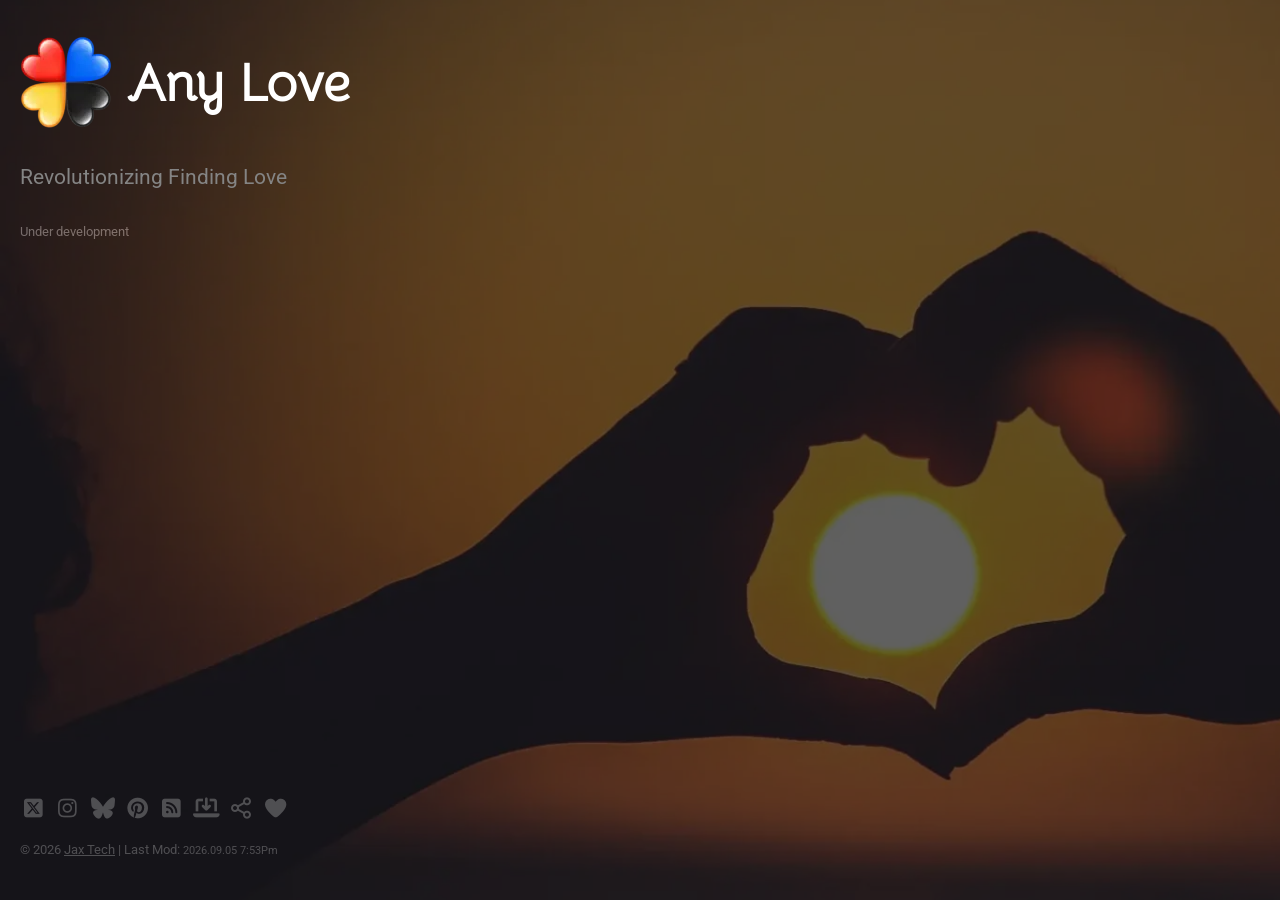
==== commit f851e1a6: "last mod time" ====
--- a/index.html
+++ b/index.html
@@ -13,7 +13,7 @@
 		<link rel="preload" as="style" href="assets/css/facustom.min.css" as="style" type="text/css">
 		<link rel="preconnect" href="https://cloudflareinsights.com">
 		<link rel="preconnect" href="https://static.cloudflareinsights.com">
-		<link rel="stylesheet" href="assets/css/main.css">
+		<link rel="stylesheet" href="assets/css/main.min.css">
 		<link rel="stylesheet" href="assets/css/facustom.min.css">
 		<link rel="icon" type="image/webp" href="images/anylove32.webp">
 		<link rel="shortcut icon" href="images/favicon.ico" />
@@ -66,7 +66,7 @@
 					<li><a href="emojis.html" class="fa-solid fa-heart" title="Emoji's"></a></li>
 				</ul>
 				<div class="copyright">
-					&copy; 2026 <a href="https://jax.tech">Jax Tech</a>
+					&copy; 2026 <a href="https://jax.tech">Jax Tech</a> | Last Mod: <span class="tiny">2026.09.05 7:53Pm</span>
 				</div>
 	  </footer>
 	</div>
--- a/assets/css/main.min.css
+++ b/assets/css/main.min.css
@@ -1 +1 @@
-html,body{width:100%;height:100vh;margin:0;padding:0 0 0 10px}body{color:#848484;background-color:#000;font-family:Roboto,sans-serif;font-size:16pt}@font-face{font-family:Bellota;src:url(../fonts/bellota-latin-400-normal.woff2)format("woff2");font-weight:400;ascent-override:.968;descent-override:.29;line-gap-override:0;font-display:swap}@font-face{font-family:Roboto;src:url(../fonts/roboto-latin-400-normal.woff2)format("woff2");ascent-override:.927;descent-override:.244;line-gap-override:0;font-display:swap}body.is-preload *,body.is-preload :before,body.is-preload :after{transition:none!important;animation:none!important}body>*{z-index:2}.layout{grid-row-gap:0px;grid-template-rows:225px 1fr 100px;height:100vh;display:grid}.main-content{min-height:30px;vertical-align:center;overflow-y:auto}ol,ul{list-style:none}#bg{opacity:.375;z-index:1;width:150%;height:100%;transition:opacity 2s ease-in-out;position:fixed;top:0;left:0}#bg div{opacity:0;visibility:hidden;background-size:cover;width:100%;height:100%;transition:opacity 3s;position:absolute;top:0;left:0}#bg div.visible{opacity:1;visibility:visible;z-index:1;animation:45s linear infinite kfbg}#bg div.visible.top{z-index:2}#bg div:only-child{animation-direction:alternate!important}body.is-preload #bg{opacity:0}@keyframes kfbg{0%{transform:translate(0)}to{transform:translate(-25%)}}a.rss{color:#000}a:hover{color:red!important}h1{color:#fff;font-size:2.5em}ul.icons{cursor:default;padding-left:0;list-style:none}ul.icons li{padding-right:3px;display:inline-block}ul.icons li a{color:inherit;text-decoration:none}header{z-index:3}#footer{color:#ffffff80;opacity:.5;z-index:3;transition:opacity .5s ease-in-out;bottom:2em}#footer .copyright{font-size:10pt}#footer .copyright a{color:inherit}#footer:hover{opacity:1}+html,body{width:100%;height:100vh;margin:0;padding:0 0 0 10px}body{color:#848484;background-color:#000;font-family:Roboto,sans-serif;font-size:16pt}@font-face{font-family:Bellota;src:url(../fonts/bellota-latin-400-normal.woff2)format("woff2");font-weight:400;ascent-override:.968;descent-override:.29;line-gap-override:0;font-display:swap}@font-face{font-family:Roboto;src:url(../fonts/roboto-latin-400-normal.woff2)format("woff2");ascent-override:.927;descent-override:.244;line-gap-override:0;font-display:swap}body.is-preload *,body.is-preload :before,body.is-preload :after{transition:none!important;animation:none!important}body>*{z-index:2}.layout{grid-row-gap:0px;grid-template-rows:1fr 3fr minmax(100px,auto);height:100vh;display:grid}.main-content{min-height:30px;vertical-align:center;overflow-y:auto}ol,ul{list-style:none}#bg{opacity:.375;z-index:1;width:150%;height:100%;transition:opacity 2s ease-in-out;position:fixed;top:0;left:0}#bg div{opacity:0;visibility:hidden;background-size:cover;width:100%;height:100%;transition:opacity 3s;position:absolute;top:0;left:0}#bg div.visible{opacity:1;visibility:visible;z-index:1;animation:45s linear infinite kfbg}#bg div.visible.top{z-index:2}#bg div:only-child{animation-direction:alternate!important}body.is-preload #bg{opacity:0}@keyframes kfbg{0%{transform:translate(0)}to{transform:translate(-25%)}}a.rss{color:#000}a:hover{color:red!important}h1{color:#fff;font-size:2.5em}ul.icons{cursor:default;padding-left:0;list-style:none}ul.icons li{padding-right:3px;display:inline-block}ul.icons li a{color:inherit;text-decoration:none}header{z-index:3}#footer{color:#ffffff80;opacity:.5;z-index:3;padding-bottom:2em;transition:opacity .5s ease-in-out}#footer .copyright{font-size:10pt}#footer .copyright a{color:inherit}#footer:hover{opacity:1}.tiny{font-size:8pt}
--- a/assets/css/main.min.css
+++ b/assets/css/main.min.css
@@ -1 +1 @@
-html,body{width:100%;height:100vh;margin:0;padding:0 0 0 10px}body{color:#848484;background-color:#000;font-family:Roboto,sans-serif;font-size:16pt}@font-face{font-family:Bellota;src:url(../fonts/bellota-latin-400-normal.woff2)format("woff2");font-weight:400;ascent-override:.968;descent-override:.29;line-gap-override:0;font-display:swap}@font-face{font-family:Roboto;src:url(../fonts/roboto-latin-400-normal.woff2)format("woff2");ascent-override:.927;descent-override:.244;line-gap-override:0;font-display:swap}body.is-preload *,body.is-preload :before,body.is-preload :after{transition:none!important;animation:none!important}body>*{z-index:2}.layout{grid-row-gap:0px;grid-template-rows:225px 1fr 100px;height:100vh;display:grid}.main-content{min-height:30px;vertical-align:center;overflow-y:auto}ol,ul{list-style:none}#bg{opacity:.375;z-index:1;width:150%;height:100%;transition:opacity 2s ease-in-out;position:fixed;top:0;left:0}#bg div{opacity:0;visibility:hidden;background-size:cover;width:100%;height:100%;transition:opacity 3s;position:absolute;top:0;left:0}#bg div.visible{opacity:1;visibility:visible;z-index:1;animation:45s linear infinite kfbg}#bg div.visible.top{z-index:2}#bg div:only-child{animation-direction:alternate!important}body.is-preload #bg{opacity:0}@keyframes kfbg{0%{transform:translate(0)}to{transform:translate(-25%)}}a.rss{color:#000}a:hover{color:red!important}h1{color:#fff;font-size:2.5em}ul.icons{cursor:default;padding-left:0;list-style:none}ul.icons li{padding-right:3px;display:inline-block}ul.icons li a{color:inherit;text-decoration:none}header{z-index:3}#footer{color:#ffffff80;opacity:.5;z-index:3;transition:opacity .5s ease-in-out;bottom:2em}#footer .copyright{font-size:10pt}#footer .copyright a{color:inherit}#footer:hover{opacity:1}+html,body{width:100%;height:100vh;margin:0;padding:0 0 0 10px}body{color:#848484;background-color:#000;font-family:Roboto,sans-serif;font-size:16pt}@font-face{font-family:Bellota;src:url(../fonts/bellota-latin-400-normal.woff2)format("woff2");font-weight:400;ascent-override:.968;descent-override:.29;line-gap-override:0;font-display:swap}@font-face{font-family:Roboto;src:url(../fonts/roboto-latin-400-normal.woff2)format("woff2");ascent-override:.927;descent-override:.244;line-gap-override:0;font-display:swap}body.is-preload *,body.is-preload :before,body.is-preload :after{transition:none!important;animation:none!important}body>*{z-index:2}.layout{grid-row-gap:0px;grid-template-rows:1fr 3fr minmax(100px,auto);height:100vh;display:grid}.main-content{min-height:30px;vertical-align:center;overflow-y:auto}ol,ul{list-style:none}#bg{opacity:.375;z-index:1;width:150%;height:100%;transition:opacity 2s ease-in-out;position:fixed;top:0;left:0}#bg div{opacity:0;visibility:hidden;background-size:cover;width:100%;height:100%;transition:opacity 3s;position:absolute;top:0;left:0}#bg div.visible{opacity:1;visibility:visible;z-index:1;animation:45s linear infinite kfbg}#bg div.visible.top{z-index:2}#bg div:only-child{animation-direction:alternate!important}body.is-preload #bg{opacity:0}@keyframes kfbg{0%{transform:translate(0)}to{transform:translate(-25%)}}a.rss{color:#000}a:hover{color:red!important}h1{color:#fff;font-size:2.5em}ul.icons{cursor:default;padding-left:0;list-style:none}ul.icons li{padding-right:3px;display:inline-block}ul.icons li a{color:inherit;text-decoration:none}header{z-index:3}#footer{color:#ffffff80;opacity:.5;z-index:3;padding-bottom:2em;transition:opacity .5s ease-in-out}#footer .copyright{font-size:10pt}#footer .copyright a{color:inherit}#footer:hover{opacity:1}.tiny{font-size:8pt}
